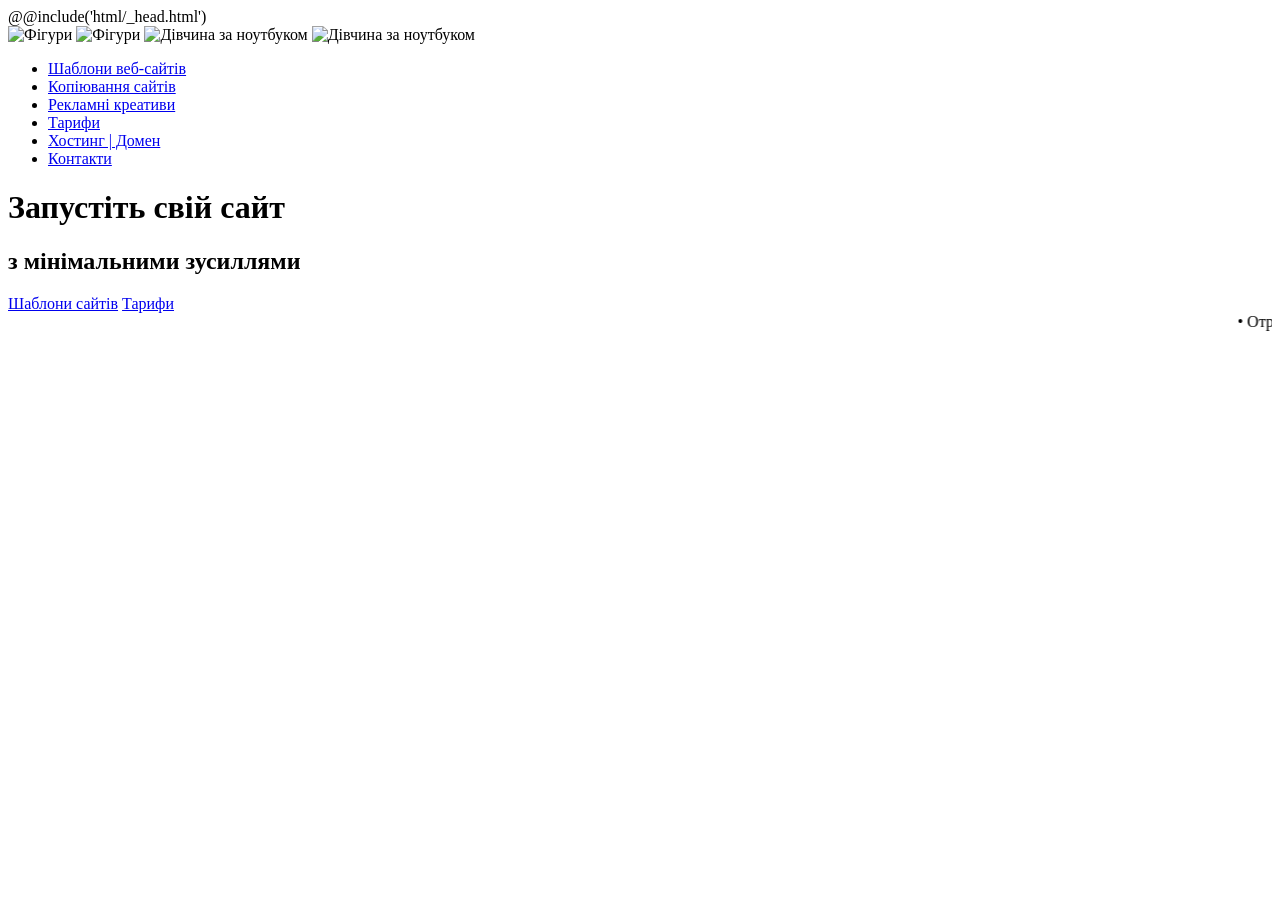
==== src/index.html @ ef22d43b "finish header" ====
<!DOCTYPE html>
<html lang="uk">

	@@include('html/_head.html')

	<body>

		<header class="header">
			<img class="header__position-01" loading="lazy" src="@img/header-position-01.png" alt="Фігури">
			<img class="header__position-02" loading="lazy" src="@img/header-position-02.png" alt="Фігури">
			<img class="header__position-03" loading="lazy" src="@img/header-position-03.png" alt="Дівчина за ноутбуком">
			<img class="header__position-03--mobile" loading="lazy" src="@img/header-position-03--mobile.png" alt="Дівчина за ноутбуком">

				<div class="burger">
					<div class="burger__container">
						<div class="burger__menu menu">
							<div class="menu__icon">
								<span></span>
							</div>
							<nav class="menu__body">
								<ul class="menu__list">
									<li class="menu__item"><a class="menu__link" data-goto="" href="#">Шаблони веб-сайтів</a></li>
									<li class="menu__item"><a class="menu__link" data-goto="" href="#">Копіювання сайтів</a></li>
									<li class="menu__item"><a class="menu__link" data-goto="" href="#">Рекламні креативи</a></li>
									<li class="menu__item"><a class="menu__link" data-goto="" href="#">Тарифи</a></li>
									<li class="menu__item"><a class="menu__link" data-goto="" href="#">Хостинг | Домен</a></li>
									<li class="menu__item"><a class="menu__link" data-goto="" href="#">Контакти</a></li>
								</ul>
							</nav>
						</div>
					</div>
				</div>

				<div class="header__content">
					<div class="header__container">
						<h1>Запустіть свій сайт</h1>
						<h2>з мінімальними зусиллями</h2>
						<div class="header__wrapper">
							<a class="header__btn btn btn-yellow" href="#template">Шаблони сайтів</a>
							<a class="header__btn--second btn btn-pink" href="#template">Тарифи</a>
						</div>
					</div>
				</div>

				<marquee class="header__marquee" behavior="scroll" direction="left" loop="-1" scrolldelay="200">• Отримайте хостинг за ціною 80грн/1 місяць &nbsp; &nbsp; &nbsp; &nbsp; &nbsp; • Отримайте хостинг за ціною 80грн/1 місяць &nbsp; &nbsp; &nbsp; &nbsp; &nbsp; • Отримайте хостинг за ціною 80грн/1 місяць &nbsp; &nbsp; &nbsp; &nbsp; &nbsp; • Отримайте хостинг за ціною 80грн/1 місяць &nbsp; &nbsp; &nbsp; &nbsp; &nbsp; • Отримайте хостинг за ціною 80грн/1 місяць &nbsp; &nbsp; &nbsp; &nbsp; &nbsp; • Отримайте хостинг за ціною 80грн/1 місяць &nbsp; &nbsp; &nbsp; &nbsp; &nbsp; • Отримайте хостинг за ціною 80грн/1 місяць &nbsp; &nbsp; &nbsp; &nbsp; &nbsp; • Отримайте хостинг за ціною 80грн/1 місяць &nbsp; &nbsp; &nbsp; &nbsp; &nbsp; • Отримайте хостинг за ціною 80грн/1 місяць &nbsp; &nbsp; &nbsp; &nbsp; &nbsp; • Отримайте хостинг за ціною 80грн/1 місяць &nbsp; &nbsp; &nbsp; &nbsp; &nbsp;</marquee>
		</header>

		<main>

		</main>
		
		<script src="js/app.min.js" defer></script>
	</body>
</html>
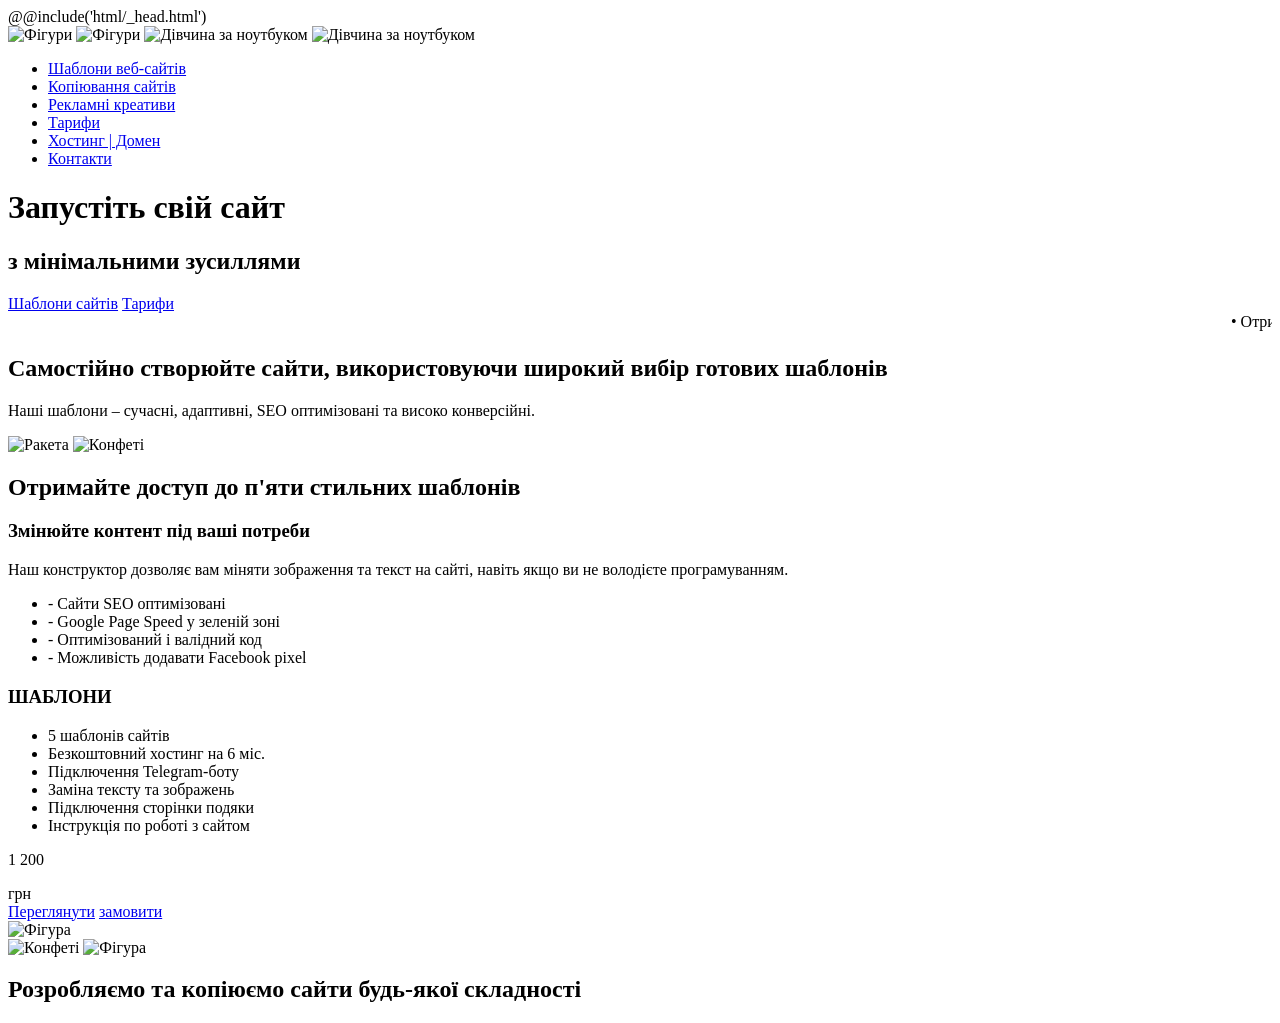
==== commit 3b2f6a63: "added a few sections" ====
--- a/src/index.html
+++ b/src/index.html
@@ -32,12 +32,12 @@
 				</div>
 
 				<div class="header__content">
-					<div class="header__container">
+					<div class="header__container-small">
 						<h1>Запустіть свій сайт</h1>
 						<h2>з мінімальними зусиллями</h2>
 						<div class="header__wrapper">
 							<a class="header__btn btn btn-yellow" href="#template">Шаблони сайтів</a>
-							<a class="header__btn--second btn btn-pink" href="#template">Тарифи</a>
+							<a class="btn btn-pink" href="#">Тарифи</a>
 						</div>
 					</div>
 				</div>
@@ -47,7 +47,72 @@
 
 		<main>
 
+			<section class="content">
+				<div class="content__container-small">
+					<div class="content__text">
+						<h2 class="title">Самостійно створюйте сайти, використовуючи широкий вибір готових шаблонів</h2>
+						<p>Наші шаблони – сучасні, адаптивні, SEO оптимізовані та високо конверсійні.</p>
+					</div>
+					<img class="content__position--one" loading="lazy" src="@img/content-position_01.png" alt="Ракета">
+					<img class="content__position--two" loading="lazy" src="@img/content-position_02.png" alt="Конфеті">
+				</div>
+			</section>
+
+			<section class="commercial">
+				<div class="commercial__container-small">
+					<h2 class="title">Отримайте доступ до п'яти стильних шаблонів</h2>
+					<div class="commercial__wrapper">
+						<div class="commercial__top">
+							<h3>Змінюйте контент під ваші потреби</h3>
+							<p>Наш конструктор дозволяє вам міняти зображення та текст на сайті, навіть якщо ви не володієте програмуванням.</p>
+							<ul>
+								<li>- Сайти SEO оптимізовані</li>
+								<li>- Google Page Speed у зеленій зоні</li>
+								<li>- Оптимізований і валідний код</li>
+								<li>- Можливість додавати Facebook pixel</li>
+							</ul>
+						</div>
+						<div class="commercial__bottom">
+							<h3>ШАБЛОНИ</h3>
+							<ul>
+								<li>5 шаблонів сайтів</li>
+								<li>Безкоштовний хостинг на 6 міс.</li>
+								<li>Підключення Telegram-боту</li>
+								<li>Заміна тексту та зображень</li>
+								<li>Підключення сторінки подяки</li>
+								<li>Інструкція по роботі з сайтом</li>
+							</ul>
+							<div class="commercial__bottom-price">
+								<p>1 200</p>
+								<span>грн</span>
+							</div>
+							<div class="commercial__wrapper-btn">
+								<a class="commercial__btn btn btn-pink" href="#">Переглянути</a>
+								<a class="commercial__btn--second btn btn-yellow" href="#">замовити</a>
+							</div>
+						</div>
+						<img class="commercial__img" loading="lazy" src="@img/comercial-img.png" alt="Фігура">
+					</div>
+					
+				</div>
+			</section>
+
+			<section class="promo">
+				<img class="promo__position-01" loading="lazy" src="@img/promo-position_01.png" alt="Конфеті">
+				<img class="promo__position-02" loading="lazy" src="@img/promo-position_02.png" alt="Фігура">
+				<div class="promo__container-small">
+					<h2 class="title">Розробляємо та копіюємо сайти будь-якої складності</h2>
+					
+				</div>
+			</section>
+
 		</main>
+
+		<footer class="footer">
+			<div class="footer__container">
+
+			</div>
+		</footer>
 		
 		<script src="js/app.min.js" defer></script>
 	</body>
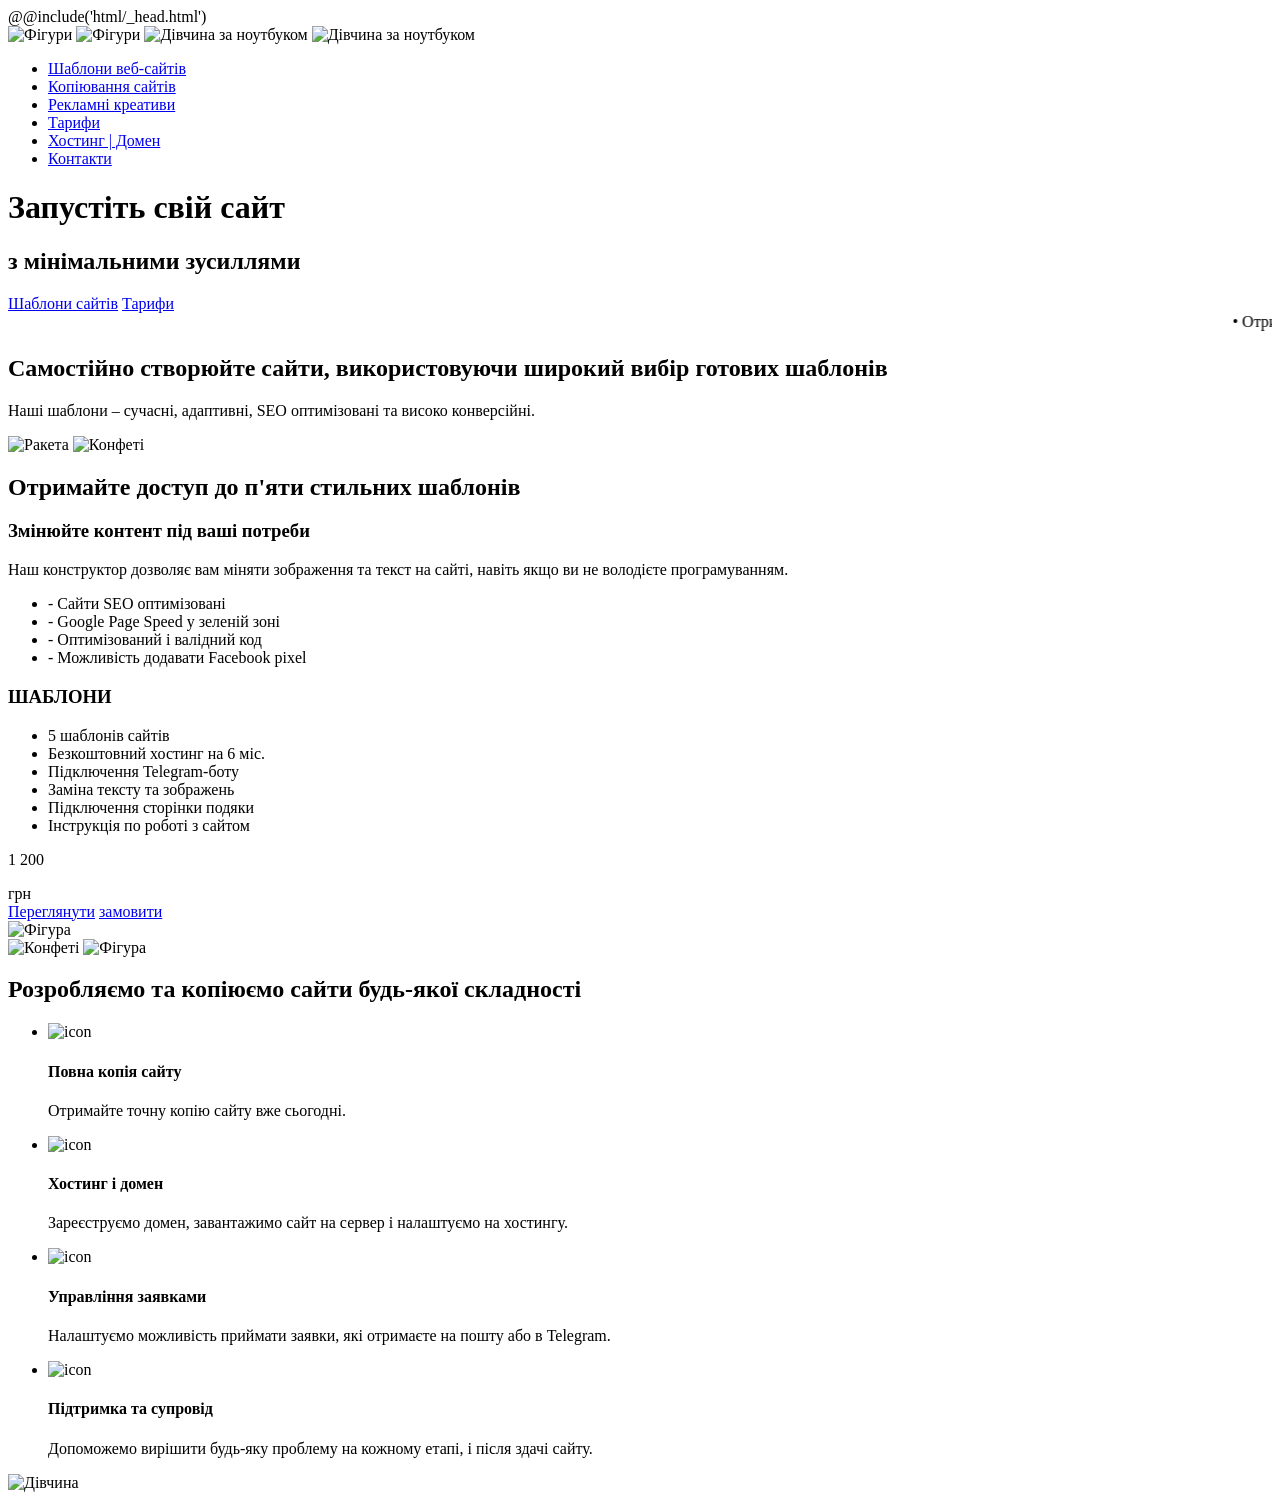
==== commit de19134a: "change style" ====
--- a/src/index.html
+++ b/src/index.html
@@ -102,7 +102,32 @@
 				<img class="promo__position-02" loading="lazy" src="@img/promo-position_02.png" alt="Фігура">
 				<div class="promo__container-small">
 					<h2 class="title">Розробляємо та копіюємо сайти будь-якої складності</h2>
-					
+					<div class="promo__wrapper">
+						<ul>
+							<li>
+								<img loading="lazy" src="@img/icons/promo-icon_01.svg" alt="icon">
+								<h4>Повна копія сайту</h4>
+								<p>Отримайте точну копію сайту вже сьогодні.</p>
+							</li>
+							<li>
+								<img loading="lazy" src="@img/icons/promo-icon_02.svg" alt="icon">
+								<h4>Хостинг і домен</h4>
+								<p>Зареєструємо домен, завантажимо сайт на сервер і налаштуємо на хостингу.</p>
+							</li>
+							<li>
+								<img loading="lazy" src="@img/icons/promo-icon_03.svg" alt="icon">
+								<h4>Управління заявками</h4>
+								<p>Налаштуємо можливість приймати заявки, які отримаєте на пошту або в Telegram.</p>
+							</li>
+							<li>
+								<img loading="lazy" src="@img/icons/promo-icon_04.svg" alt="icon">
+								<h4>Підтримка та супровід</h4>
+								<p>Допоможемо вирішити будь-яку проблему на кожному етапі, і після здачі сайту.</p>
+							</li>
+						</ul>
+
+						<img class="promo__img--laptop" loading="lazy" src="@img/promo-img.png" alt="Дівчина">
+					</div>
 				</div>
 			</section>
 
@@ -116,4 +141,4 @@
 		
 		<script src="js/app.min.js" defer></script>
 	</body>
-</html>+</html>
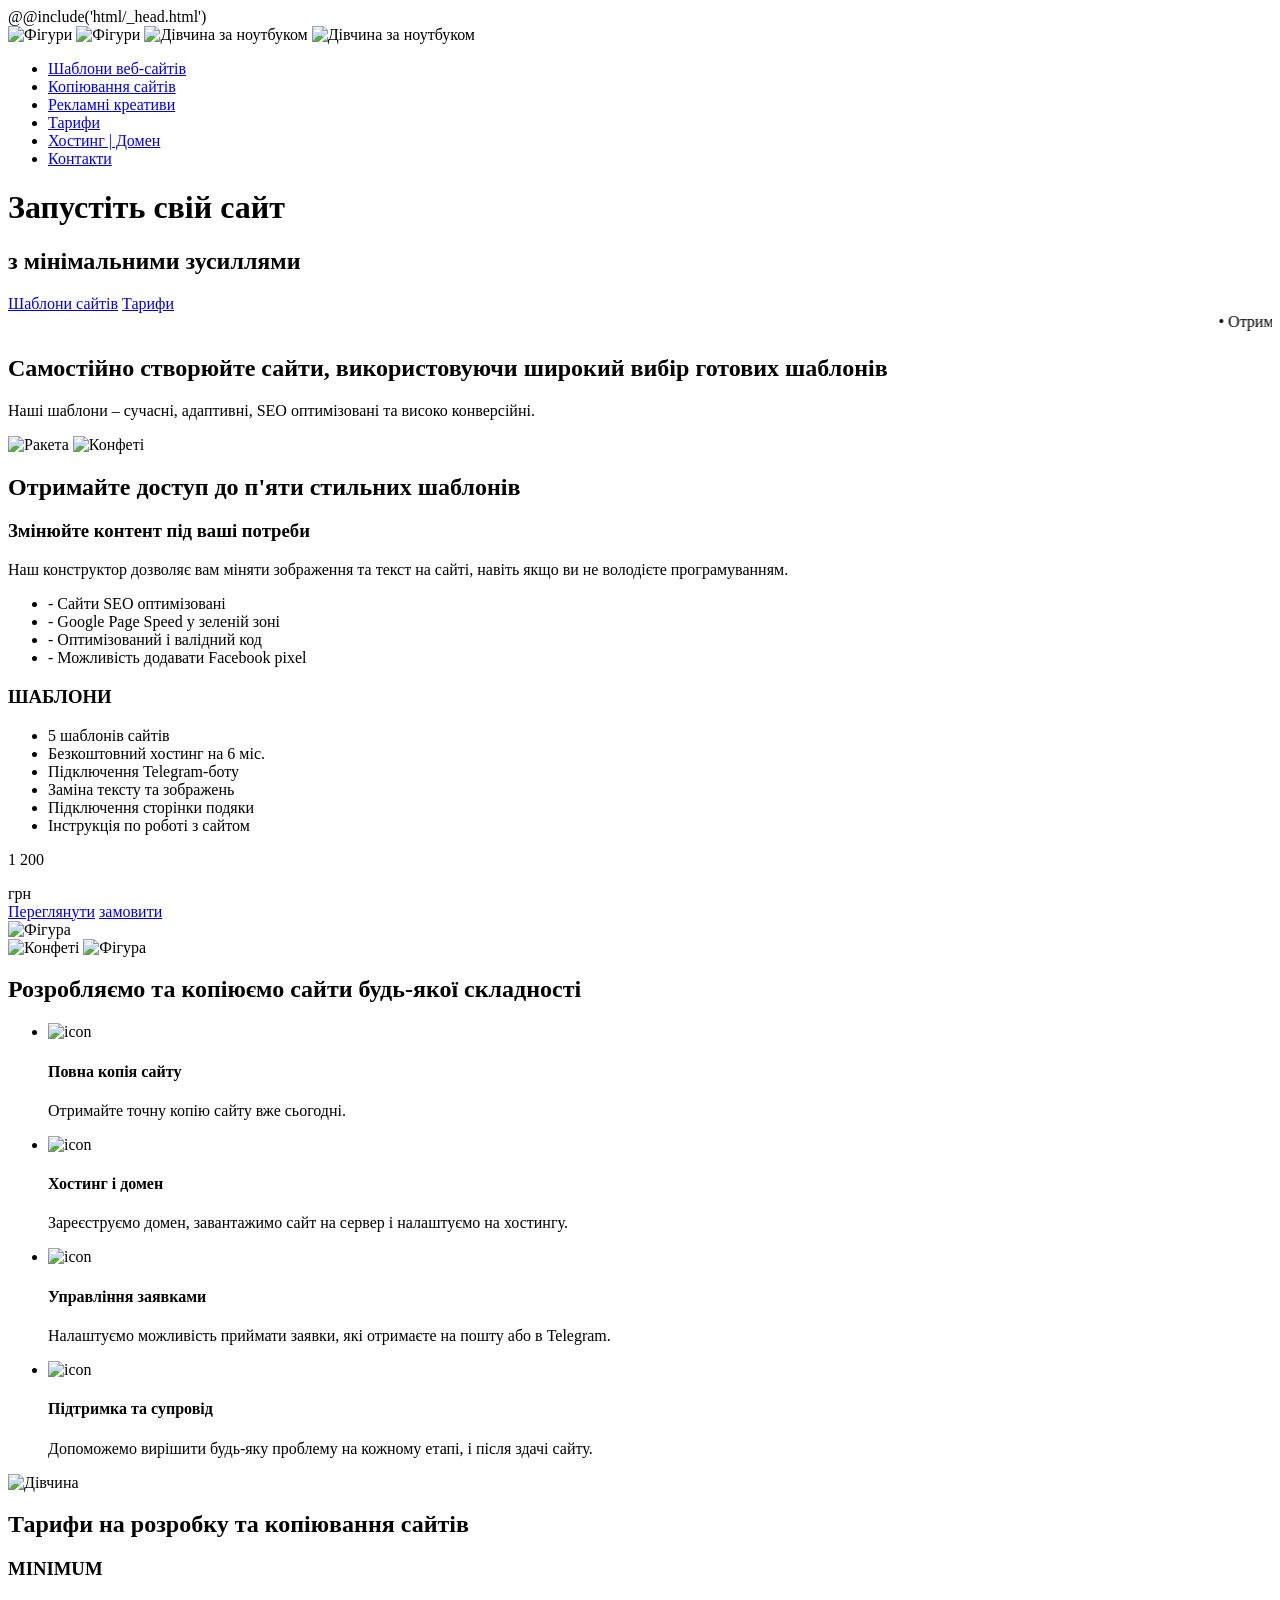
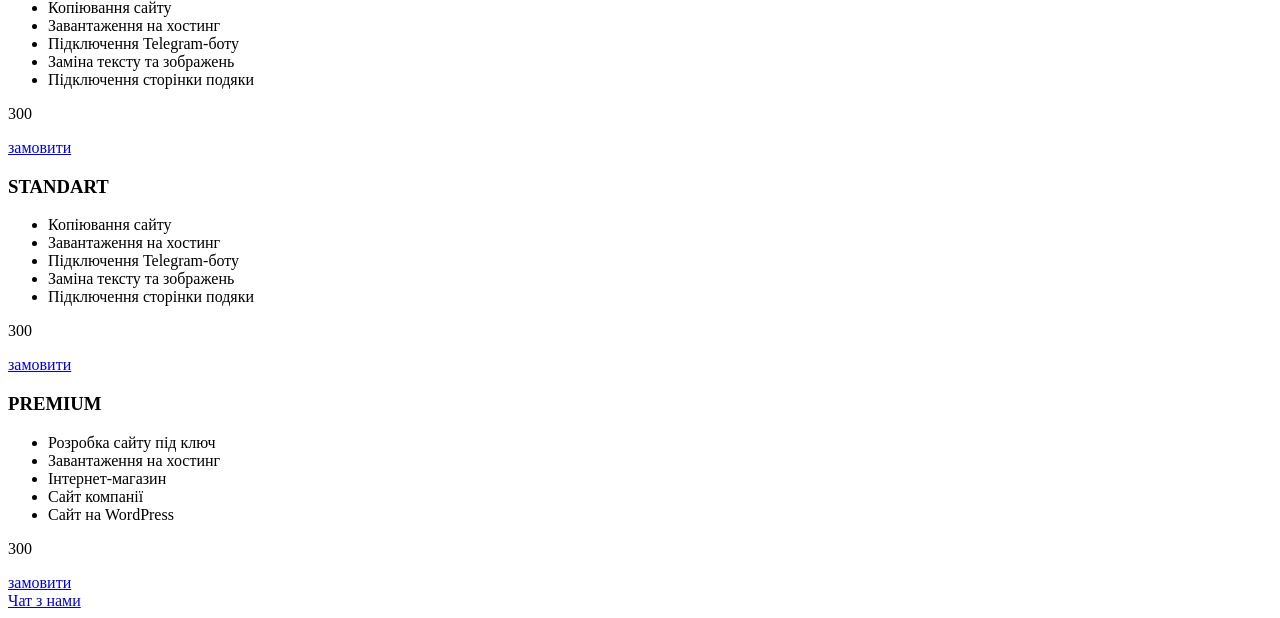
==== commit 4db96076: "first commit" ====
--- a/src/index.html
+++ b/src/index.html
@@ -37,7 +37,7 @@
 						<h2>з мінімальними зусиллями</h2>
 						<div class="header__wrapper">
 							<a class="header__btn btn btn-yellow" href="#template">Шаблони сайтів</a>
-							<a class="btn btn-pink" href="#">Тарифи</a>
+							<a class="header__btn--second btn btn-pink" href="#">Тарифи</a>
 						</div>
 					</div>
 				</div>
@@ -131,11 +131,75 @@
 				</div>
 			</section>
 
+			<section class="price">
+				<div class="price__container">
+					<h2 class="title">Тарифи на розробку та копіювання сайтів</h2>
+					<div class="price__wrapper">
+
+						<div class="price__item">
+							<div class="price__item-top">
+								<h3>MINIMUM</h3>
+								<ul>
+									<li>Копіювання сайту</li>
+									<li>Завантаження на хостинг</li>
+									<li>Підключення Telegram-боту</li>
+									<li class="price__close">Заміна тексту та зображень</li>
+									<li>Підключення сторінки подяки</li>
+								</ul>
+							</div>
+							<div class="price__item-bottom">
+								<p>300</p>
+								<a href="#">замовити</a>
+							</div>
+						</div>
+
+						<div class="price__item">
+							<div class="price__item-top">
+								<h3>STANDART</h3>
+								<ul>
+									<li>Копіювання сайту</li>
+									<li>Завантаження на хостинг</li>
+									<li>Підключення Telegram-боту</li>
+									<li>Заміна тексту та зображень</li>
+									<li>Підключення сторінки подяки</li>
+								</ul>
+							</div>
+							<div class="price__item-bottom">
+								<p>300</p>
+								<a href="#">замовити</a>
+							</div>
+						</div>
+
+						<div class="price__item">
+							<div class="price__item-top">
+								<h3>PREMIUM</h3>
+								<ul>
+									<li>Розробка сайту під ключ</li>
+									<li>Завантаження на хостинг</li>
+									<li>Інтернет-магазин</li>
+									<li>Сайт компанії</li>
+									<li>Сайт на WordPress</li>
+								</ul>
+							</div>
+							<div class="price__item-bottom">
+								<p>300</p>
+								<a href="#">замовити</a>
+							</div>
+						</div>
+
+					</div>
+				</div>
+			</section>
+
+			<section></section>
+
 		</main>
 
 		<footer class="footer">
 			<div class="footer__container">
-
+				<div class="footer__wrapper">
+					<a target="_blank" href="#">Чат з нами</a>
+				</div>
 			</div>
 		</footer>
 		
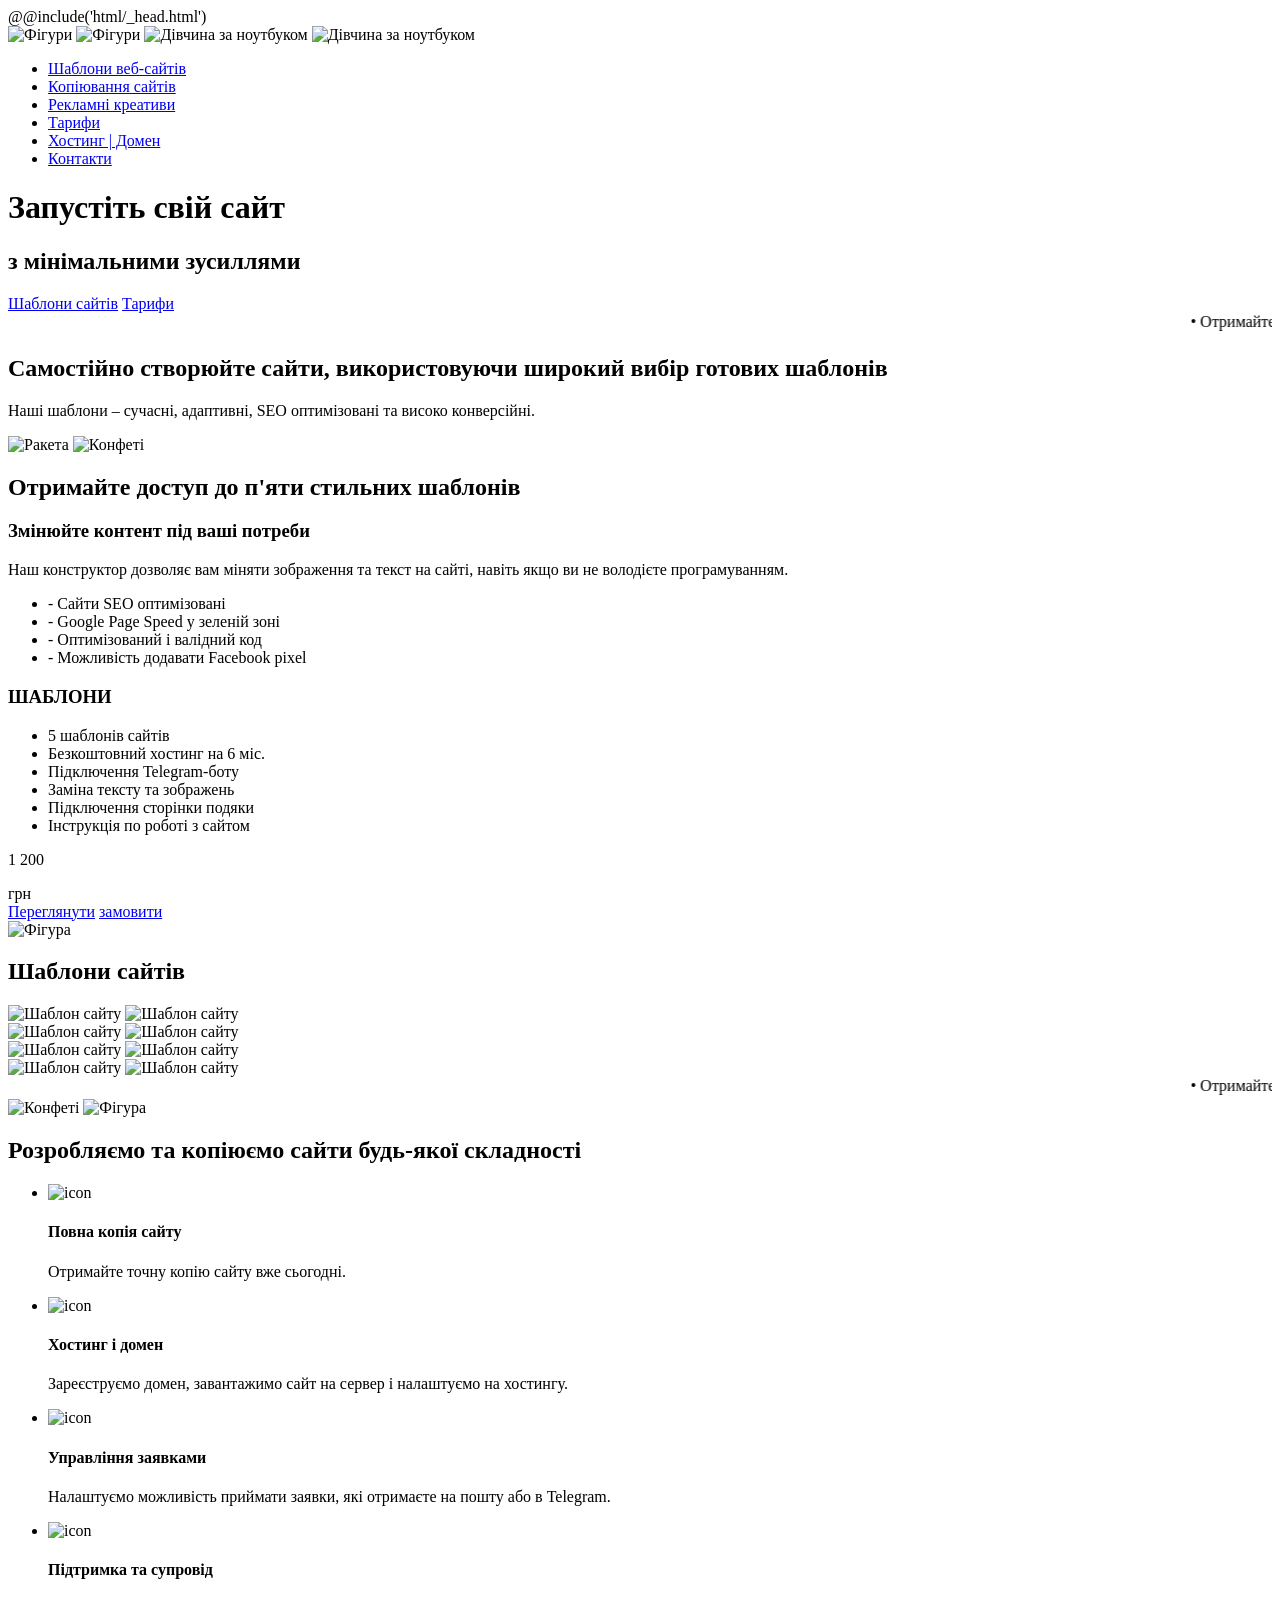
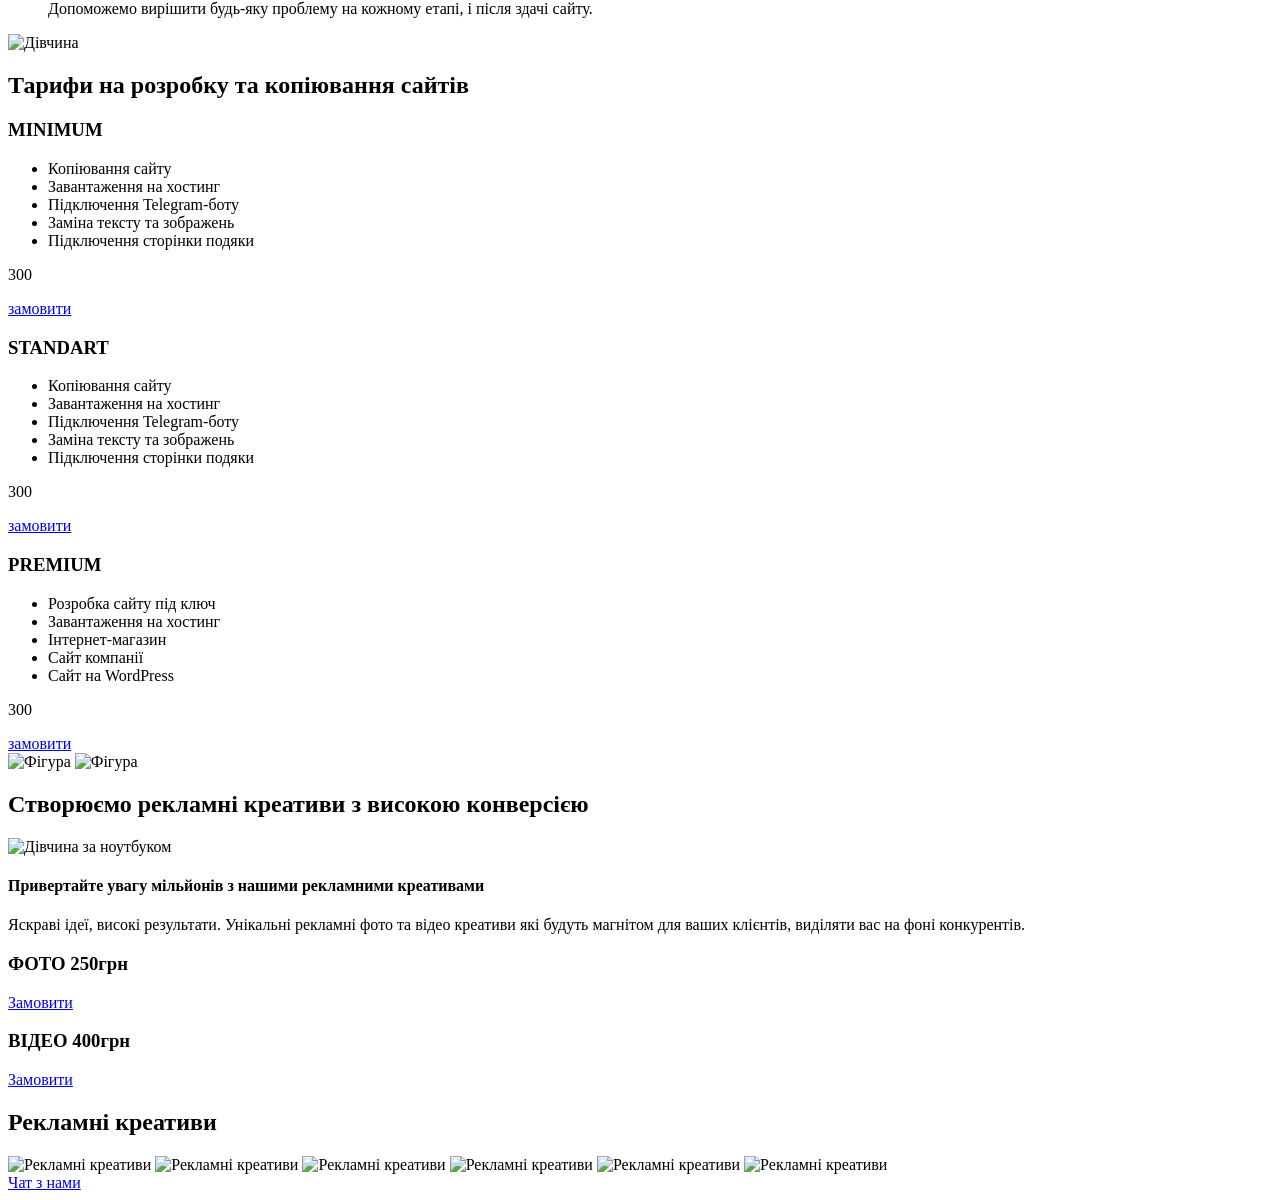
==== commit fd6766b7: "first commit" ====
--- a/src/index.html
+++ b/src/index.html
@@ -41,8 +41,7 @@
 						</div>
 					</div>
 				</div>
-
-				<marquee class="header__marquee" behavior="scroll" direction="left" loop="-1" scrolldelay="200">• Отримайте хостинг за ціною 80грн/1 місяць &nbsp; &nbsp; &nbsp; &nbsp; &nbsp; • Отримайте хостинг за ціною 80грн/1 місяць &nbsp; &nbsp; &nbsp; &nbsp; &nbsp; • Отримайте хостинг за ціною 80грн/1 місяць &nbsp; &nbsp; &nbsp; &nbsp; &nbsp; • Отримайте хостинг за ціною 80грн/1 місяць &nbsp; &nbsp; &nbsp; &nbsp; &nbsp; • Отримайте хостинг за ціною 80грн/1 місяць &nbsp; &nbsp; &nbsp; &nbsp; &nbsp; • Отримайте хостинг за ціною 80грн/1 місяць &nbsp; &nbsp; &nbsp; &nbsp; &nbsp; • Отримайте хостинг за ціною 80грн/1 місяць &nbsp; &nbsp; &nbsp; &nbsp; &nbsp; • Отримайте хостинг за ціною 80грн/1 місяць &nbsp; &nbsp; &nbsp; &nbsp; &nbsp; • Отримайте хостинг за ціною 80грн/1 місяць &nbsp; &nbsp; &nbsp; &nbsp; &nbsp; • Отримайте хостинг за ціною 80грн/1 місяць &nbsp; &nbsp; &nbsp; &nbsp; &nbsp;</marquee>
+				<marquee class="header__marquee" behavior="scroll" direction="left" loop="-1" scrolldelay="140">• Отримайте хостинг за ціною 100грн/1 місяць &nbsp; &nbsp; &nbsp; &nbsp; &nbsp; &nbsp; • Отримайте хостинг за ціною 100грн/1 місяць &nbsp; &nbsp; &nbsp; &nbsp; &nbsp; &nbsp; • Отримайте хостинг за ціною 100грн/1 місяць &nbsp; &nbsp; &nbsp; &nbsp; &nbsp; &nbsp; • Отримайте хостинг за ціною 100грн/1 місяць &nbsp; &nbsp; &nbsp; &nbsp; &nbsp; &nbsp; • Отримайте хостинг за ціною 100грн/1 місяць &nbsp; &nbsp; &nbsp; &nbsp; &nbsp; &nbsp; • Отримайте хостинг за ціною 100грн/1 місяць &nbsp; &nbsp; &nbsp; &nbsp; &nbsp; &nbsp; • Отримайте хостинг за ціною 100грн/1 місяць &nbsp; &nbsp; &nbsp; &nbsp; &nbsp; &nbsp; • Отримайте хостинг за ціною 100грн/1 місяць &nbsp; &nbsp; &nbsp; &nbsp; &nbsp; &nbsp; • Отримайте хостинг за ціною 100грн/1 місяць &nbsp; &nbsp; &nbsp; &nbsp; &nbsp; &nbsp; • Отримайте хостинг за ціною 100грн/1 місяць &nbsp; &nbsp; &nbsp; &nbsp; &nbsp; &nbsp; • Отримайте хостинг за ціною 100грн/1 місяць &nbsp; &nbsp; &nbsp; &nbsp; &nbsp; &nbsp; • Отримайте хостинг за ціною 100грн/1 місяць &nbsp; &nbsp; &nbsp; &nbsp; &nbsp; &nbsp; • Отримайте хостинг за ціною 100грн/1 місяць &nbsp; &nbsp; &nbsp; &nbsp; &nbsp; &nbsp; • Отримайте хостинг за ціною 100грн/1 місяць &nbsp; &nbsp; &nbsp; &nbsp; &nbsp; &nbsp; • Отримайте хостинг за ціною 100грн/1 місяць &nbsp; &nbsp; &nbsp; &nbsp; &nbsp; &nbsp; • Отримайте хостинг за ціною 100грн/1 місяць &nbsp; &nbsp; &nbsp; &nbsp; &nbsp; &nbsp; • Отримайте хостинг за ціною 100грн/1 місяць &nbsp; &nbsp; &nbsp; &nbsp; &nbsp; &nbsp; • Отримайте хостинг за ціною 100грн/1 місяць &nbsp; &nbsp; &nbsp; &nbsp; &nbsp; &nbsp; • Отримайте хостинг за ціною 100грн/1 місяць &nbsp; &nbsp; &nbsp; &nbsp; &nbsp; &nbsp; • Отримайте хостинг за ціною 100грн/1 місяць &nbsp; &nbsp; &nbsp; &nbsp; &nbsp; &nbsp;</marquee>
 		</header>
 
 		<main>
@@ -97,6 +96,46 @@
 				</div>
 			</section>
 
+			<section class="template">
+				<div class="template__container-big">
+					<h2 class="title">Шаблони сайтів</h2>
+					<div class="template__swiper swiper">
+						<div class="swiper-wrapper">
+
+							<div class="template__slide swiper-slide">
+								<img class="template__img--pc" loading="lazy" src="@img/templat-01.png" alt="Шаблон сайту">
+								<img class="template__img--mobile" loading="lazy" src="@img/templat-mobile-01.png" alt="Шаблон сайту">
+							</div>
+
+							<div class="template__slide swiper-slide">
+								<img class="template__img--pc" loading="lazy" src="@img/templat-02.png" alt="Шаблон сайту">
+								<img class="template__img--mobile" loading="lazy" src="@img/templat-mobile-02.png" alt="Шаблон сайту">
+							</div>
+
+							<div class="template__slide swiper-slide">
+								<img class="template__img--pc" loading="lazy" src="@img/templat-03.png" alt="Шаблон сайту">
+								<img class="template__img--mobile" loading="lazy" src="@img/templat-mobile-03.png" alt="Шаблон сайту">
+							</div>
+
+							<div class="template__slide swiper-slide">
+								<img class="template__img--pc" loading="lazy" src="@img/templat-04.png" alt="Шаблон сайту">
+								<img class="template__img--mobile" loading="lazy" src="@img/templat-mobile-04.png" alt="Шаблон сайту">
+							</div>
+
+						</div>
+
+						<div class="template__btn-wrapper">
+							<div class="custom-prev"></div>
+							<div class="custom-next"></div>
+						</div>
+					</div>
+				</div>
+			</section>
+
+			<section class="adv">
+				<marquee class="adv__marquee" behavior="scroll" direction="left" loop="-1" scrolldelay="140">• Отримайте хостинг за ціною 100грн/1 місяць &nbsp; &nbsp; &nbsp; &nbsp; &nbsp; &nbsp; • Отримайте хостинг за ціною 100грн/1 місяць &nbsp; &nbsp; &nbsp; &nbsp; &nbsp; &nbsp; • Отримайте хостинг за ціною 100грн/1 місяць &nbsp; &nbsp; &nbsp; &nbsp; &nbsp; &nbsp; • Отримайте хостинг за ціною 100грн/1 місяць &nbsp; &nbsp; &nbsp; &nbsp; &nbsp; &nbsp; • Отримайте хостинг за ціною 100грн/1 місяць &nbsp; &nbsp; &nbsp; &nbsp; &nbsp; &nbsp; • Отримайте хостинг за ціною 100грн/1 місяць &nbsp; &nbsp; &nbsp; &nbsp; &nbsp; &nbsp; • Отримайте хостинг за ціною 100грн/1 місяць &nbsp; &nbsp; &nbsp; &nbsp; &nbsp; &nbsp; • Отримайте хостинг за ціною 100грн/1 місяць &nbsp; &nbsp; &nbsp; &nbsp; &nbsp; &nbsp; • Отримайте хостинг за ціною 100грн/1 місяць &nbsp; &nbsp; &nbsp; &nbsp; &nbsp; &nbsp; • Отримайте хостинг за ціною 100грн/1 місяць &nbsp; &nbsp; &nbsp; &nbsp; &nbsp; &nbsp; • Отримайте хостинг за ціною 100грн/1 місяць &nbsp; &nbsp; &nbsp; &nbsp; &nbsp; &nbsp; • Отримайте хостинг за ціною 100грн/1 місяць &nbsp; &nbsp; &nbsp; &nbsp; &nbsp; &nbsp; • Отримайте хостинг за ціною 100грн/1 місяць &nbsp; &nbsp; &nbsp; &nbsp; &nbsp; &nbsp; • Отримайте хостинг за ціною 100грн/1 місяць &nbsp; &nbsp; &nbsp; &nbsp; &nbsp; &nbsp; • Отримайте хостинг за ціною 100грн/1 місяць &nbsp; &nbsp; &nbsp; &nbsp; &nbsp; &nbsp; • Отримайте хостинг за ціною 100грн/1 місяць &nbsp; &nbsp; &nbsp; &nbsp; &nbsp; &nbsp; • Отримайте хостинг за ціною 100грн/1 місяць &nbsp; &nbsp; &nbsp; &nbsp; &nbsp; &nbsp; • Отримайте хостинг за ціною 100грн/1 місяць &nbsp; &nbsp; &nbsp; &nbsp; &nbsp; &nbsp; • Отримайте хостинг за ціною 100грн/1 місяць &nbsp; &nbsp; &nbsp; &nbsp; &nbsp; &nbsp; • Отримайте хостинг за ціною 100грн/1 місяць &nbsp; &nbsp; &nbsp; &nbsp; &nbsp; &nbsp;</marquee>
+			</section>
+
 			<section class="promo">
 				<img class="promo__position-01" loading="lazy" src="@img/promo-position_01.png" alt="Конфеті">
 				<img class="promo__position-02" loading="lazy" src="@img/promo-position_02.png" alt="Фігура">
@@ -149,7 +188,7 @@
 							</div>
 							<div class="price__item-bottom">
 								<p>300</p>
-								<a href="#">замовити</a>
+								<a class="btn btn-yellow" href="#">замовити</a>
 							</div>
 						</div>
 
@@ -166,7 +205,7 @@
 							</div>
 							<div class="price__item-bottom">
 								<p>300</p>
-								<a href="#">замовити</a>
+								<a class="btn btn-yellow" href="#">замовити</a>
 							</div>
 						</div>
 
@@ -183,15 +222,52 @@
 							</div>
 							<div class="price__item-bottom">
 								<p>300</p>
-								<a href="#">замовити</a>
-							</div>
-						</div>
-
-					</div>
-				</div>
-			</section>
-
-			<section></section>
+								<a class="btn btn-yellow" href="#">замовити</a>
+							</div>
+						</div>
+
+					</div>
+				</div>
+			</section>
+
+			<section class="benefits">
+				<img class="benefits__position--01" loading="lazy" src="@img/benefits-01.png" alt="Фігура">
+				<img class="benefits__position--02" loading="lazy" src="@img/benefits-02.png" alt="Фігура">
+				<div class="benefits__container-small">
+					<h2 class="benefits__title title">Створюємо рекламні креативи з високою конверсією</h2>
+					<div class="benefits__wrapper">
+						<img loading="lazy" src="@img/benefits.png" alt="Дівчина за ноутбуком">
+						<div class="benefits__content">
+							<h4>Привертайте увагу мільйонів з нашими рекламними креативами</h4>
+							<p>Яскраві ідеї, високі результати. Унікальні рекламні фото та відео креативи які будуть магнітом для ваших клієнтів, виділяти вас на фоні конкурентів.</p>
+							<div class="benefits__inner">
+								<div class="benefits__price">
+									<h3>ФОТО <span>250грн</span></h3>
+									<a class="btn btn-yellow" href="#">Замовити</a>
+								</div>
+								<div class="benefits__price">
+									<h3>ВІДЕО <span>400грн</span></h3>
+									<a class="btn btn-yellow" href="#">Замовити</a>
+								</div>
+							</div>
+						</div>
+					</div>
+				</div>
+			</section>
+
+			<section class="features">
+				<div class="features__container">
+					<h2 class="title">Рекламні креативи</h2>
+					<div class="features__wrapper">
+						<img loading="lazy" src="@img/features-01.png" alt="Рекламні креативи">
+						<img loading="lazy" src="@img/features-02.png" alt="Рекламні креативи">
+						<img loading="lazy" src="@img/features-03.png" alt="Рекламні креативи">
+						<img loading="lazy" src="@img/features-04.png" alt="Рекламні креативи">
+						<img loading="lazy" src="@img/features-05.png" alt="Рекламні креативи">
+						<img loading="lazy" src="@img/features-06.png" alt="Рекламні креативи">
+					</div>
+				</div>
+			</section>
 
 		</main>
 
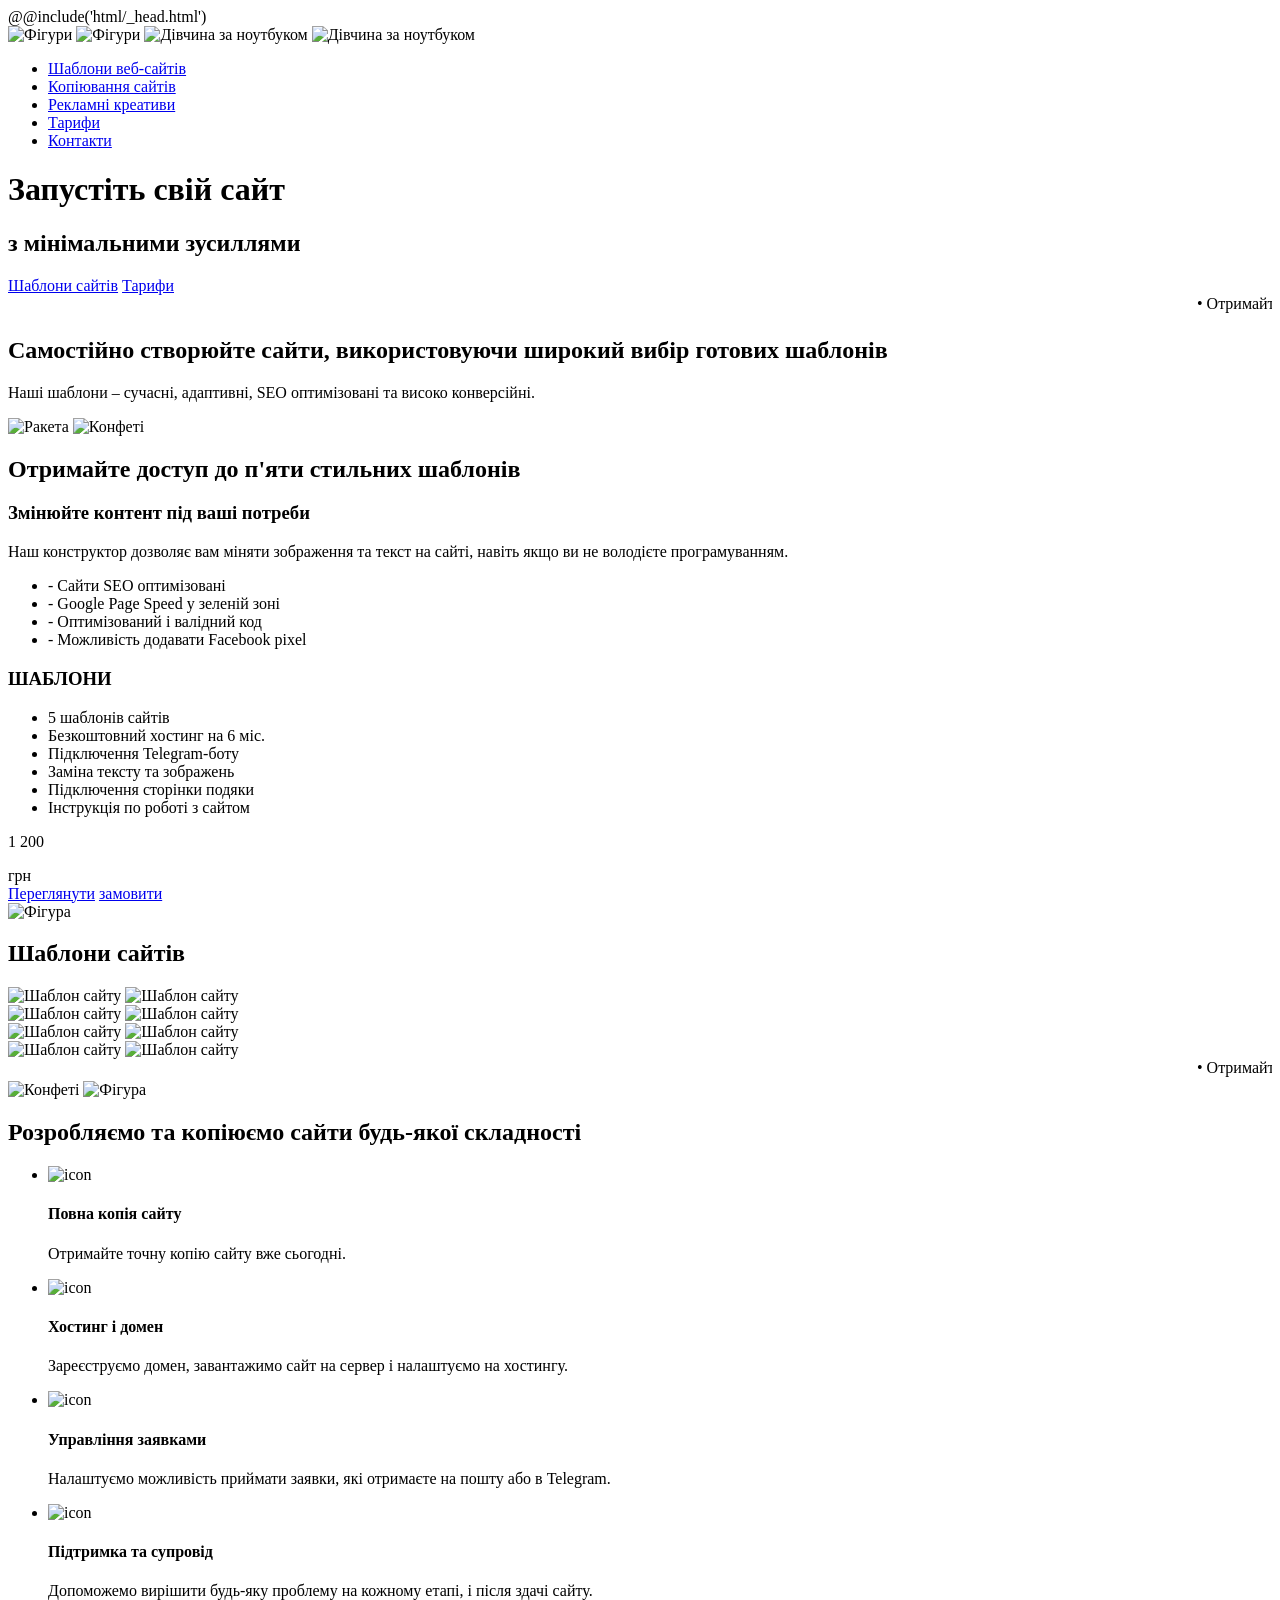
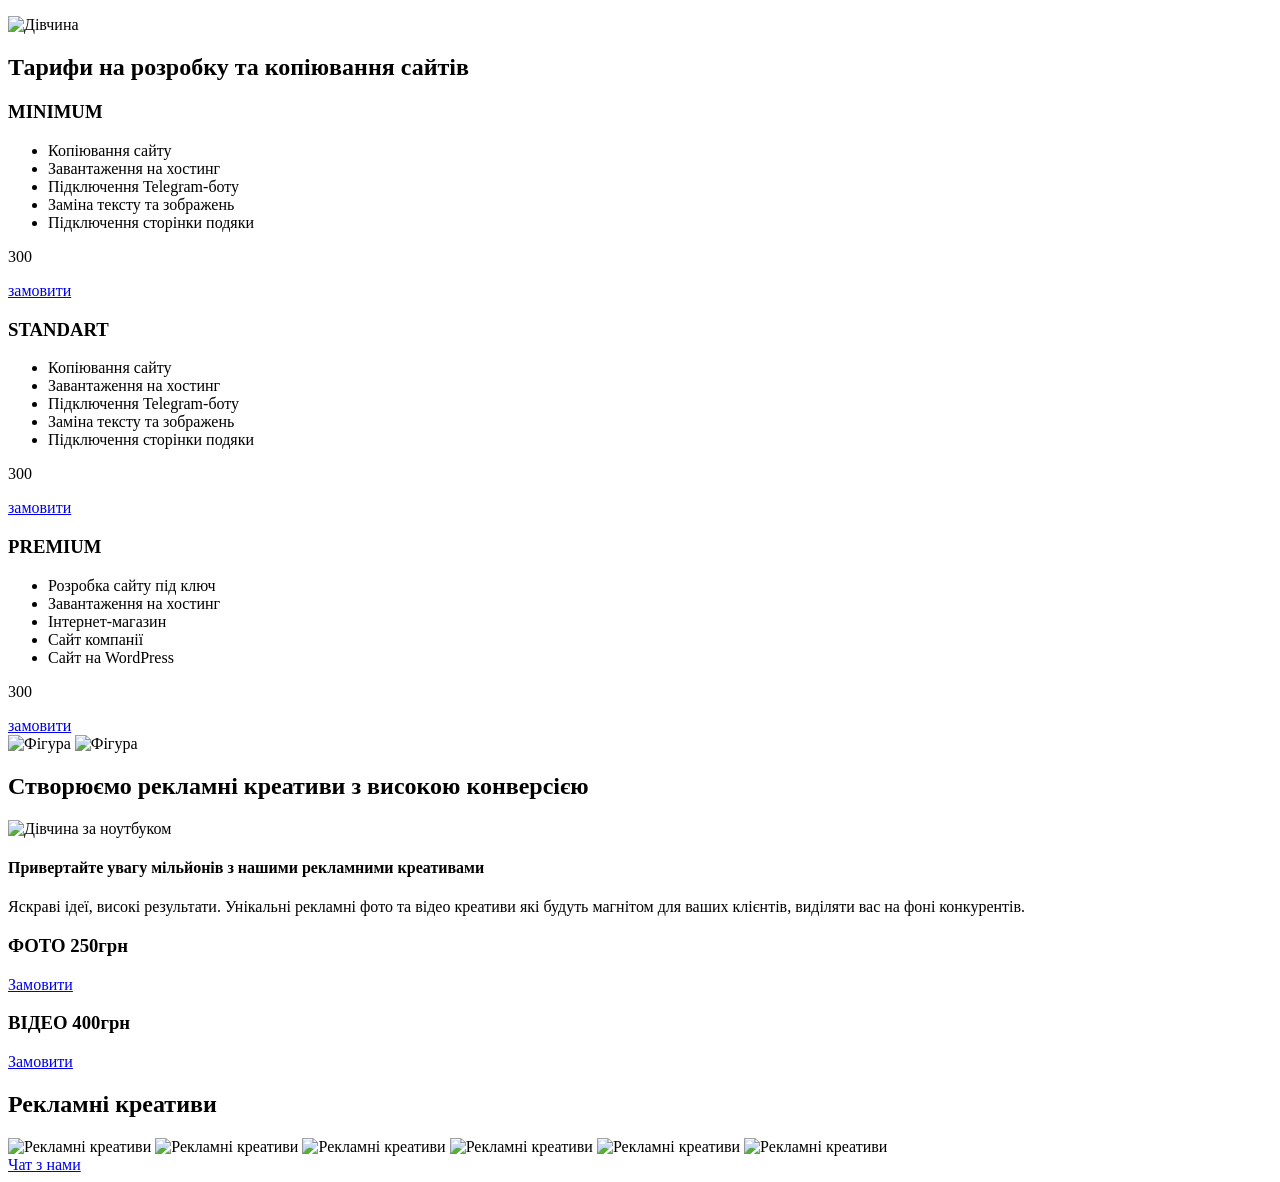
==== commit d869238a: "finish work" ====
--- a/src/index.html
+++ b/src/index.html
@@ -19,12 +19,12 @@
 							</div>
 							<nav class="menu__body">
 								<ul class="menu__list">
-									<li class="menu__item"><a class="menu__link" data-goto="" href="#">Шаблони веб-сайтів</a></li>
-									<li class="menu__item"><a class="menu__link" data-goto="" href="#">Копіювання сайтів</a></li>
-									<li class="menu__item"><a class="menu__link" data-goto="" href="#">Рекламні креативи</a></li>
-									<li class="menu__item"><a class="menu__link" data-goto="" href="#">Тарифи</a></li>
-									<li class="menu__item"><a class="menu__link" data-goto="" href="#">Хостинг | Домен</a></li>
-									<li class="menu__item"><a class="menu__link" data-goto="" href="#">Контакти</a></li>
+									<li class="menu__item"><a class="menu__link" data-goto="#commercial" href="#commercial">Шаблони веб-сайтів</a></li>
+									<li class="menu__item"><a class="menu__link" data-goto="#promo" href="#promo">Копіювання сайтів</a></li>
+									<li class="menu__item"><a class="menu__link" data-goto="#benefits" href="#benefits">Рекламні креативи</a></li>
+									<li class="menu__item"><a class="menu__link" data-goto="#price" href="#price">Тарифи</a></li>
+									<!-- <li class="menu__item"><a class="menu__link" data-goto="" href="#">Хостинг | Домен</a></li> -->
+									<li class="menu__item"><a class="menu__link" data-goto="#footer" href="#footer">Контакти</a></li>
 								</ul>
 							</nav>
 						</div>
@@ -36,8 +36,8 @@
 						<h1>Запустіть свій сайт</h1>
 						<h2>з мінімальними зусиллями</h2>
 						<div class="header__wrapper">
-							<a class="header__btn btn btn-yellow" href="#template">Шаблони сайтів</a>
-							<a class="header__btn--second btn btn-pink" href="#">Тарифи</a>
+							<a class="header__btn btn btn-yellow" href="#commercial">Шаблони сайтів</a>
+							<a class="header__btn--second btn btn-pink" href="#price">Тарифи</a>
 						</div>
 					</div>
 				</div>
@@ -57,7 +57,7 @@
 				</div>
 			</section>
 
-			<section class="commercial">
+			<section class="commercial" id="commercial">
 				<div class="commercial__container-small">
 					<h2 class="title">Отримайте доступ до п'яти стильних шаблонів</h2>
 					<div class="commercial__wrapper">
@@ -86,8 +86,8 @@
 								<span>грн</span>
 							</div>
 							<div class="commercial__wrapper-btn">
-								<a class="commercial__btn btn btn-pink" href="#">Переглянути</a>
-								<a class="commercial__btn--second btn btn-yellow" href="#">замовити</a>
+								<a class="commercial__btn btn btn-pink" href="#template">Переглянути</a>
+								<a class="commercial__btn--second btn btn-yellow" target="_blank" href="https://telegram.me/burakova_tonya">замовити</a>
 							</div>
 						</div>
 						<img class="commercial__img" loading="lazy" src="@img/comercial-img.png" alt="Фігура">
@@ -96,7 +96,7 @@
 				</div>
 			</section>
 
-			<section class="template">
+			<section class="template" id="template">
 				<div class="template__container-big">
 					<h2 class="title">Шаблони сайтів</h2>
 					<div class="template__swiper swiper">
@@ -136,7 +136,7 @@
 				<marquee class="adv__marquee" behavior="scroll" direction="left" loop="-1" scrolldelay="140">• Отримайте хостинг за ціною 100грн/1 місяць &nbsp; &nbsp; &nbsp; &nbsp; &nbsp; &nbsp; • Отримайте хостинг за ціною 100грн/1 місяць &nbsp; &nbsp; &nbsp; &nbsp; &nbsp; &nbsp; • Отримайте хостинг за ціною 100грн/1 місяць &nbsp; &nbsp; &nbsp; &nbsp; &nbsp; &nbsp; • Отримайте хостинг за ціною 100грн/1 місяць &nbsp; &nbsp; &nbsp; &nbsp; &nbsp; &nbsp; • Отримайте хостинг за ціною 100грн/1 місяць &nbsp; &nbsp; &nbsp; &nbsp; &nbsp; &nbsp; • Отримайте хостинг за ціною 100грн/1 місяць &nbsp; &nbsp; &nbsp; &nbsp; &nbsp; &nbsp; • Отримайте хостинг за ціною 100грн/1 місяць &nbsp; &nbsp; &nbsp; &nbsp; &nbsp; &nbsp; • Отримайте хостинг за ціною 100грн/1 місяць &nbsp; &nbsp; &nbsp; &nbsp; &nbsp; &nbsp; • Отримайте хостинг за ціною 100грн/1 місяць &nbsp; &nbsp; &nbsp; &nbsp; &nbsp; &nbsp; • Отримайте хостинг за ціною 100грн/1 місяць &nbsp; &nbsp; &nbsp; &nbsp; &nbsp; &nbsp; • Отримайте хостинг за ціною 100грн/1 місяць &nbsp; &nbsp; &nbsp; &nbsp; &nbsp; &nbsp; • Отримайте хостинг за ціною 100грн/1 місяць &nbsp; &nbsp; &nbsp; &nbsp; &nbsp; &nbsp; • Отримайте хостинг за ціною 100грн/1 місяць &nbsp; &nbsp; &nbsp; &nbsp; &nbsp; &nbsp; • Отримайте хостинг за ціною 100грн/1 місяць &nbsp; &nbsp; &nbsp; &nbsp; &nbsp; &nbsp; • Отримайте хостинг за ціною 100грн/1 місяць &nbsp; &nbsp; &nbsp; &nbsp; &nbsp; &nbsp; • Отримайте хостинг за ціною 100грн/1 місяць &nbsp; &nbsp; &nbsp; &nbsp; &nbsp; &nbsp; • Отримайте хостинг за ціною 100грн/1 місяць &nbsp; &nbsp; &nbsp; &nbsp; &nbsp; &nbsp; • Отримайте хостинг за ціною 100грн/1 місяць &nbsp; &nbsp; &nbsp; &nbsp; &nbsp; &nbsp; • Отримайте хостинг за ціною 100грн/1 місяць &nbsp; &nbsp; &nbsp; &nbsp; &nbsp; &nbsp; • Отримайте хостинг за ціною 100грн/1 місяць &nbsp; &nbsp; &nbsp; &nbsp; &nbsp; &nbsp;</marquee>
 			</section>
 
-			<section class="promo">
+			<section class="promo" id="promo">
 				<img class="promo__position-01" loading="lazy" src="@img/promo-position_01.png" alt="Конфеті">
 				<img class="promo__position-02" loading="lazy" src="@img/promo-position_02.png" alt="Фігура">
 				<div class="promo__container-small">
@@ -170,7 +170,7 @@
 				</div>
 			</section>
 
-			<section class="price">
+			<section class="price" id="price">
 				<div class="price__container">
 					<h2 class="title">Тарифи на розробку та копіювання сайтів</h2>
 					<div class="price__wrapper">
@@ -188,7 +188,7 @@
 							</div>
 							<div class="price__item-bottom">
 								<p>300</p>
-								<a class="btn btn-yellow" href="#">замовити</a>
+								<a class="btn btn-yellow" target="_blank" href="https://telegram.me/burakova_tonya">замовити</a>
 							</div>
 						</div>
 
@@ -205,7 +205,7 @@
 							</div>
 							<div class="price__item-bottom">
 								<p>300</p>
-								<a class="btn btn-yellow" href="#">замовити</a>
+								<a class="btn btn-yellow" target="_blank" href="https://telegram.me/burakova_tonya">замовити</a>
 							</div>
 						</div>
 
@@ -222,15 +222,15 @@
 							</div>
 							<div class="price__item-bottom">
 								<p>300</p>
-								<a class="btn btn-yellow" href="#">замовити</a>
-							</div>
-						</div>
-
-					</div>
-				</div>
-			</section>
-
-			<section class="benefits">
+								<a class="btn btn-yellow" target="_blank" href="https://telegram.me/burakova_tonya">замовити</a>
+							</div>
+						</div>
+
+					</div>
+				</div>
+			</section>
+
+			<section class="benefits" id="benefits">
 				<img class="benefits__position--01" loading="lazy" src="@img/benefits-01.png" alt="Фігура">
 				<img class="benefits__position--02" loading="lazy" src="@img/benefits-02.png" alt="Фігура">
 				<div class="benefits__container-small">
@@ -243,11 +243,11 @@
 							<div class="benefits__inner">
 								<div class="benefits__price">
 									<h3>ФОТО <span>250грн</span></h3>
-									<a class="btn btn-yellow" href="#">Замовити</a>
+									<a class="btn btn-yellow" target="_blank" href="https://telegram.me/burakova_tonya">Замовити</a>
 								</div>
 								<div class="benefits__price">
 									<h3>ВІДЕО <span>400грн</span></h3>
-									<a class="btn btn-yellow" href="#">Замовити</a>
+									<a class="btn btn-yellow" target="_blank" href="https://telegram.me/burakova_tonya">Замовити</a>
 								</div>
 							</div>
 						</div>
@@ -271,10 +271,10 @@
 
 		</main>
 
-		<footer class="footer">
+		<footer class="footer" id="footer">
 			<div class="footer__container">
 				<div class="footer__wrapper">
-					<a target="_blank" href="#">Чат з нами</a>
+					<a target="_blank" href="https://telegram.me/burakova_tonya">Чат з нами</a>
 				</div>
 			</div>
 		</footer>
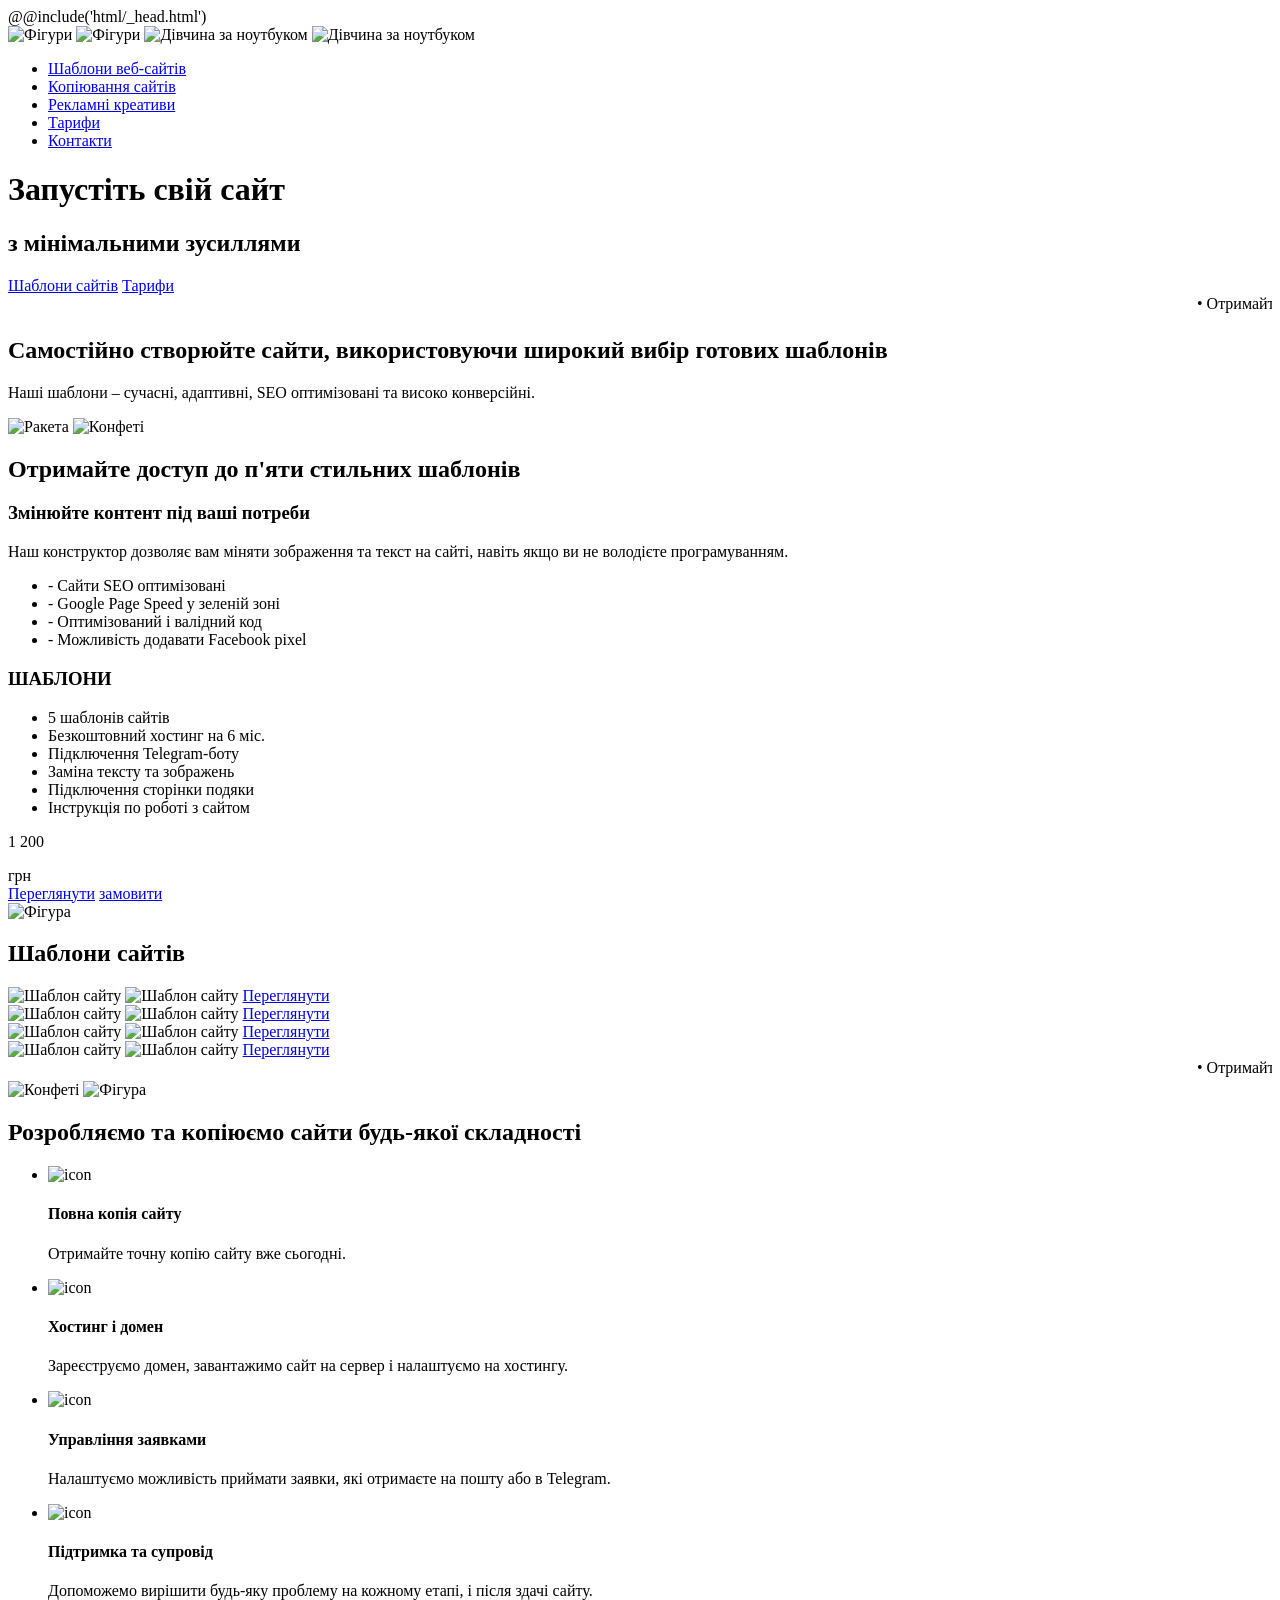
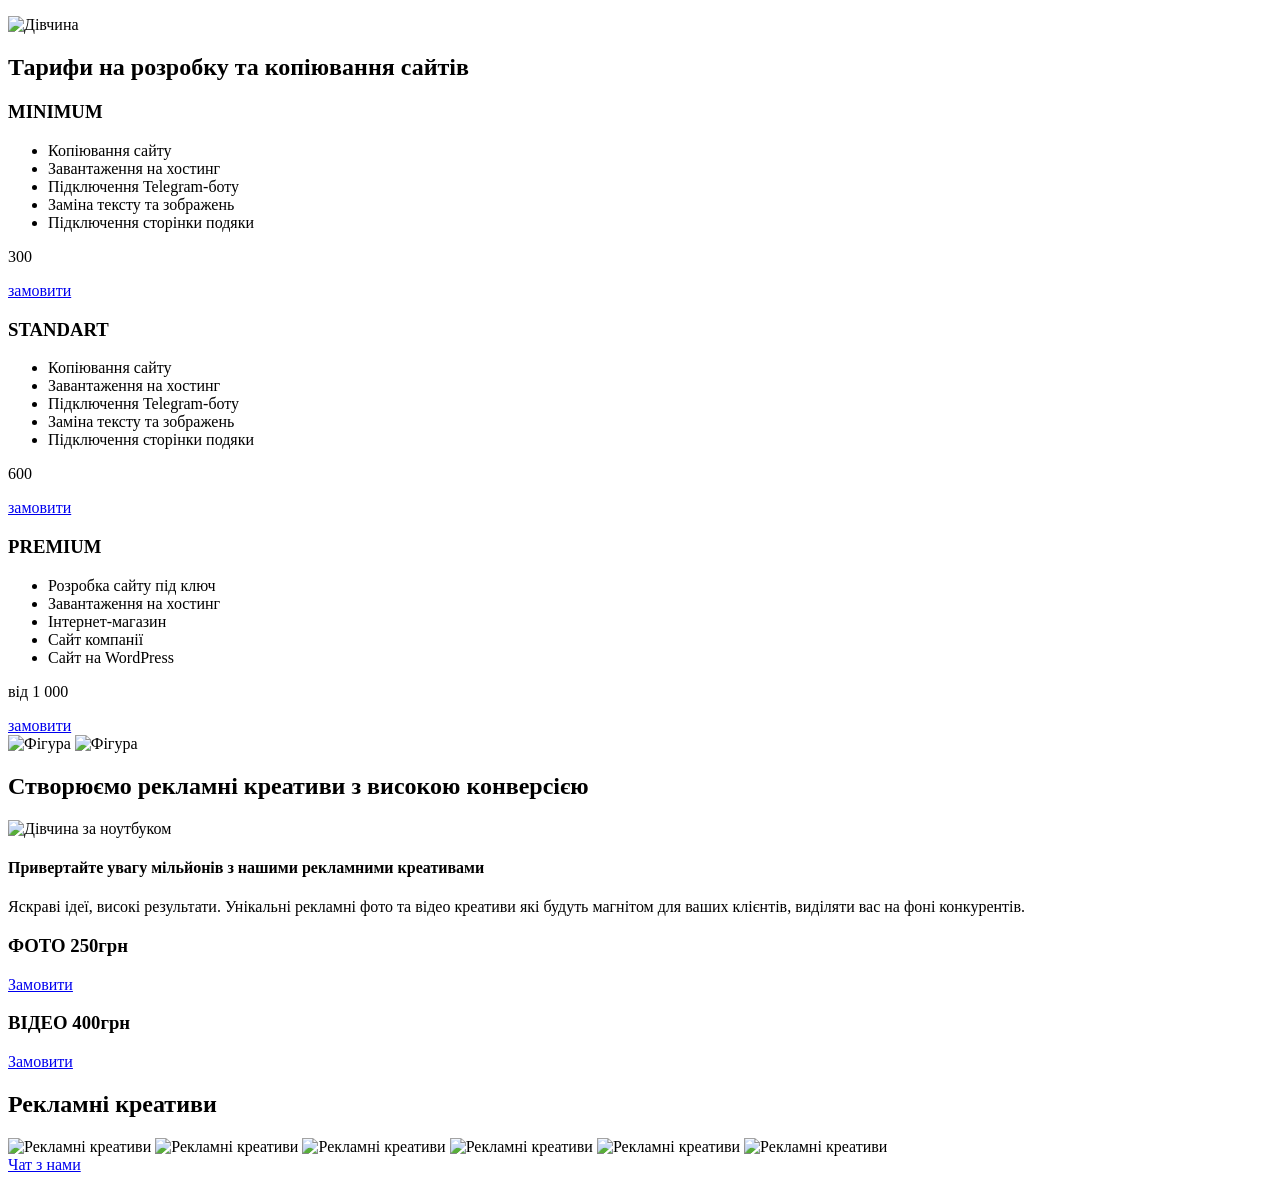
==== commit 3162e416: "fix bug" ====
--- a/src/index.html
+++ b/src/index.html
@@ -105,21 +105,25 @@
 							<div class="template__slide swiper-slide">
 								<img class="template__img--pc" loading="lazy" src="@img/templat-01.png" alt="Шаблон сайту">
 								<img class="template__img--mobile" loading="lazy" src="@img/templat-mobile-01.png" alt="Шаблон сайту">
+								<a class="template__btn btn btn-yellow" target="_blank" href="https://hroshev.github.io/hairdryer/">Переглянути</a>
 							</div>
 
 							<div class="template__slide swiper-slide">
 								<img class="template__img--pc" loading="lazy" src="@img/templat-02.png" alt="Шаблон сайту">
 								<img class="template__img--mobile" loading="lazy" src="@img/templat-mobile-02.png" alt="Шаблон сайту">
+								<a class="template__btn btn btn-yellow" target="_blank" href="https://hroshev.github.io/electric-sheet/">Переглянути</a>
 							</div>
 
 							<div class="template__slide swiper-slide">
 								<img class="template__img--pc" loading="lazy" src="@img/templat-03.png" alt="Шаблон сайту">
 								<img class="template__img--mobile" loading="lazy" src="@img/templat-mobile-03.png" alt="Шаблон сайту">
+								<a class="template__btn btn btn-yellow" target="_blank" href="https://hroshev.github.io/organizer/">Переглянути</a>
 							</div>
 
 							<div class="template__slide swiper-slide">
 								<img class="template__img--pc" loading="lazy" src="@img/templat-04.png" alt="Шаблон сайту">
 								<img class="template__img--mobile" loading="lazy" src="@img/templat-mobile-04.png" alt="Шаблон сайту">
+								<a class="template__btn btn btn-yellow" target="_blank" href="https://hroshev.github.io/electric-sheet/">Переглянути</a>
 							</div>
 
 						</div>
@@ -187,7 +191,7 @@
 								</ul>
 							</div>
 							<div class="price__item-bottom">
-								<p>300</p>
+								<p>300 </p>
 								<a class="btn btn-yellow" target="_blank" href="https://telegram.me/burakova_tonya">замовити</a>
 							</div>
 						</div>
@@ -204,7 +208,7 @@
 								</ul>
 							</div>
 							<div class="price__item-bottom">
-								<p>300</p>
+								<p>600 </p>
 								<a class="btn btn-yellow" target="_blank" href="https://telegram.me/burakova_tonya">замовити</a>
 							</div>
 						</div>
@@ -221,7 +225,7 @@
 								</ul>
 							</div>
 							<div class="price__item-bottom">
-								<p>300</p>
+								<p><span>від</span> 1 000 </p>
 								<a class="btn btn-yellow" target="_blank" href="https://telegram.me/burakova_tonya">замовити</a>
 							</div>
 						</div>
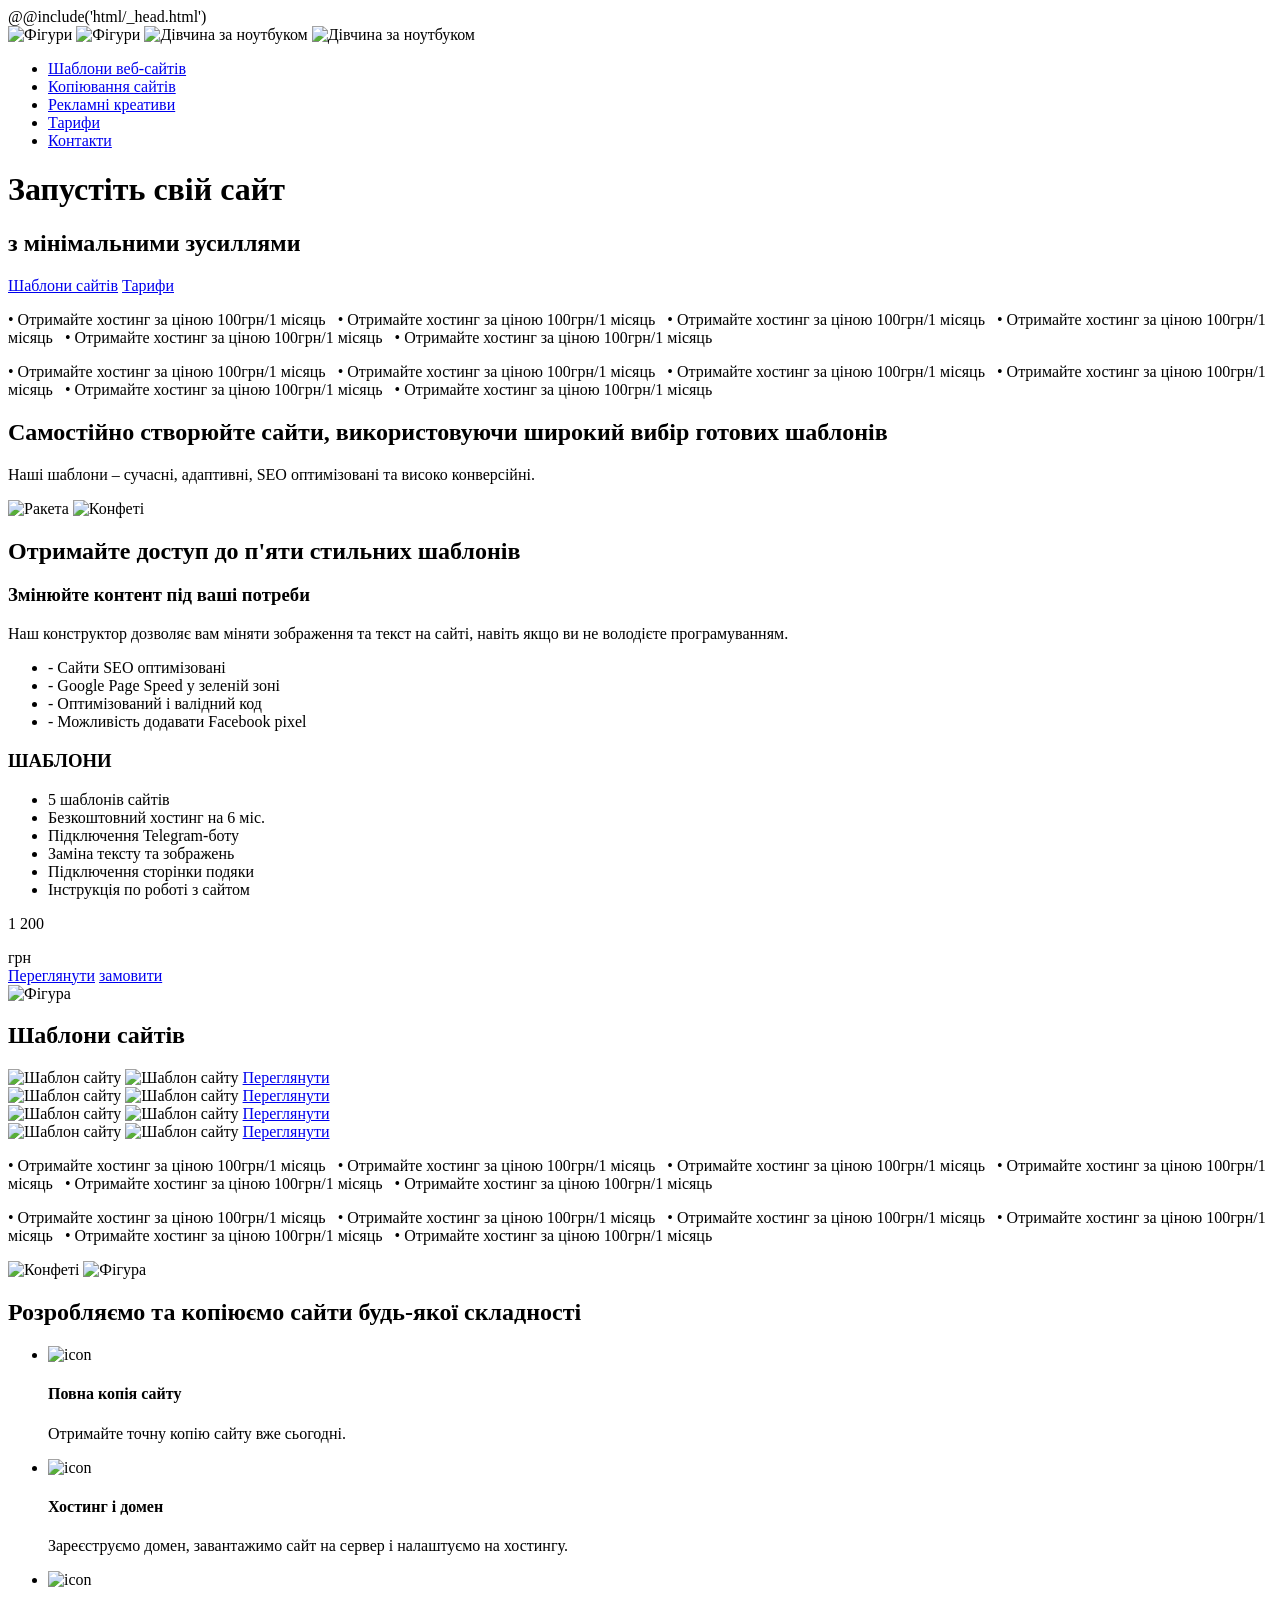
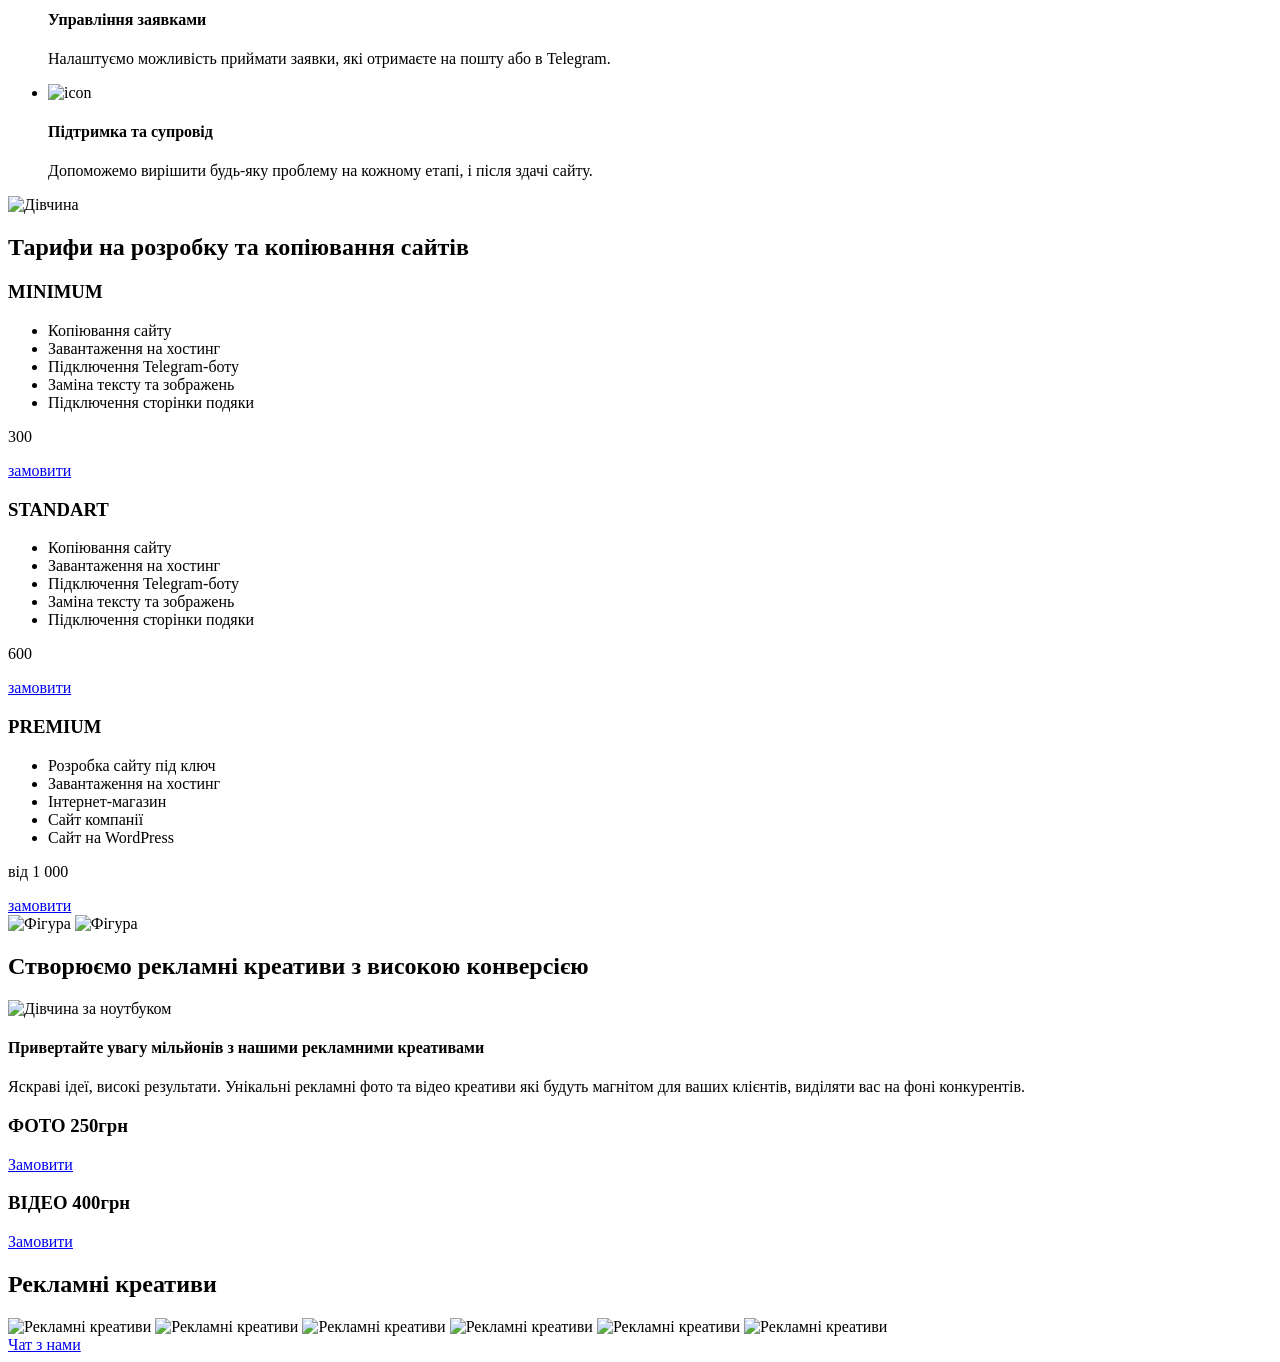
==== commit 46def1ed: "change marquee" ====
--- a/src/index.html
+++ b/src/index.html
@@ -41,7 +41,14 @@
 						</div>
 					</div>
 				</div>
-				<marquee class="header__marquee" behavior="scroll" direction="left" loop="-1" scrolldelay="140">• Отримайте хостинг за ціною 100грн/1 місяць &nbsp; &nbsp; &nbsp; &nbsp; &nbsp; &nbsp; • Отримайте хостинг за ціною 100грн/1 місяць &nbsp; &nbsp; &nbsp; &nbsp; &nbsp; &nbsp; • Отримайте хостинг за ціною 100грн/1 місяць &nbsp; &nbsp; &nbsp; &nbsp; &nbsp; &nbsp; • Отримайте хостинг за ціною 100грн/1 місяць &nbsp; &nbsp; &nbsp; &nbsp; &nbsp; &nbsp; • Отримайте хостинг за ціною 100грн/1 місяць &nbsp; &nbsp; &nbsp; &nbsp; &nbsp; &nbsp; • Отримайте хостинг за ціною 100грн/1 місяць &nbsp; &nbsp; &nbsp; &nbsp; &nbsp; &nbsp; • Отримайте хостинг за ціною 100грн/1 місяць &nbsp; &nbsp; &nbsp; &nbsp; &nbsp; &nbsp; • Отримайте хостинг за ціною 100грн/1 місяць &nbsp; &nbsp; &nbsp; &nbsp; &nbsp; &nbsp; • Отримайте хостинг за ціною 100грн/1 місяць &nbsp; &nbsp; &nbsp; &nbsp; &nbsp; &nbsp; • Отримайте хостинг за ціною 100грн/1 місяць &nbsp; &nbsp; &nbsp; &nbsp; &nbsp; &nbsp; • Отримайте хостинг за ціною 100грн/1 місяць &nbsp; &nbsp; &nbsp; &nbsp; &nbsp; &nbsp; • Отримайте хостинг за ціною 100грн/1 місяць &nbsp; &nbsp; &nbsp; &nbsp; &nbsp; &nbsp; • Отримайте хостинг за ціною 100грн/1 місяць &nbsp; &nbsp; &nbsp; &nbsp; &nbsp; &nbsp; • Отримайте хостинг за ціною 100грн/1 місяць &nbsp; &nbsp; &nbsp; &nbsp; &nbsp; &nbsp; • Отримайте хостинг за ціною 100грн/1 місяць &nbsp; &nbsp; &nbsp; &nbsp; &nbsp; &nbsp; • Отримайте хостинг за ціною 100грн/1 місяць &nbsp; &nbsp; &nbsp; &nbsp; &nbsp; &nbsp; • Отримайте хостинг за ціною 100грн/1 місяць &nbsp; &nbsp; &nbsp; &nbsp; &nbsp; &nbsp; • Отримайте хостинг за ціною 100грн/1 місяць &nbsp; &nbsp; &nbsp; &nbsp; &nbsp; &nbsp; • Отримайте хостинг за ціною 100грн/1 місяць &nbsp; &nbsp; &nbsp; &nbsp; &nbsp; &nbsp; • Отримайте хостинг за ціною 100грн/1 місяць &nbsp; &nbsp; &nbsp; &nbsp; &nbsp; &nbsp;</marquee>
+
+				<div class="marquee-infinity marquee-infinity--bottom">
+					<div>
+						<p>• Отримайте хостинг за ціною 100грн/1 місяць &nbsp; • Отримайте хостинг за ціною 100грн/1 місяць &nbsp; • Отримайте хостинг за ціною 100грн/1 місяць &nbsp; • Отримайте хостинг за ціною 100грн/1 місяць &nbsp; • Отримайте хостинг за ціною 100грн/1 місяць &nbsp; • Отримайте хостинг за ціною 100грн/1 місяць &nbsp;</p>
+						<p>• Отримайте хостинг за ціною 100грн/1 місяць &nbsp; • Отримайте хостинг за ціною 100грн/1 місяць &nbsp; • Отримайте хостинг за ціною 100грн/1 місяць &nbsp; • Отримайте хостинг за ціною 100грн/1 місяць &nbsp; • Отримайте хостинг за ціною 100грн/1 місяць &nbsp; • Отримайте хостинг за ціною 100грн/1 місяць &nbsp;</p>
+					</div>
+				</div>
+
 		</header>
 
 		<main>
@@ -136,9 +143,12 @@
 				</div>
 			</section>
 
-			<section class="adv">
-				<marquee class="adv__marquee" behavior="scroll" direction="left" loop="-1" scrolldelay="140">• Отримайте хостинг за ціною 100грн/1 місяць &nbsp; &nbsp; &nbsp; &nbsp; &nbsp; &nbsp; • Отримайте хостинг за ціною 100грн/1 місяць &nbsp; &nbsp; &nbsp; &nbsp; &nbsp; &nbsp; • Отримайте хостинг за ціною 100грн/1 місяць &nbsp; &nbsp; &nbsp; &nbsp; &nbsp; &nbsp; • Отримайте хостинг за ціною 100грн/1 місяць &nbsp; &nbsp; &nbsp; &nbsp; &nbsp; &nbsp; • Отримайте хостинг за ціною 100грн/1 місяць &nbsp; &nbsp; &nbsp; &nbsp; &nbsp; &nbsp; • Отримайте хостинг за ціною 100грн/1 місяць &nbsp; &nbsp; &nbsp; &nbsp; &nbsp; &nbsp; • Отримайте хостинг за ціною 100грн/1 місяць &nbsp; &nbsp; &nbsp; &nbsp; &nbsp; &nbsp; • Отримайте хостинг за ціною 100грн/1 місяць &nbsp; &nbsp; &nbsp; &nbsp; &nbsp; &nbsp; • Отримайте хостинг за ціною 100грн/1 місяць &nbsp; &nbsp; &nbsp; &nbsp; &nbsp; &nbsp; • Отримайте хостинг за ціною 100грн/1 місяць &nbsp; &nbsp; &nbsp; &nbsp; &nbsp; &nbsp; • Отримайте хостинг за ціною 100грн/1 місяць &nbsp; &nbsp; &nbsp; &nbsp; &nbsp; &nbsp; • Отримайте хостинг за ціною 100грн/1 місяць &nbsp; &nbsp; &nbsp; &nbsp; &nbsp; &nbsp; • Отримайте хостинг за ціною 100грн/1 місяць &nbsp; &nbsp; &nbsp; &nbsp; &nbsp; &nbsp; • Отримайте хостинг за ціною 100грн/1 місяць &nbsp; &nbsp; &nbsp; &nbsp; &nbsp; &nbsp; • Отримайте хостинг за ціною 100грн/1 місяць &nbsp; &nbsp; &nbsp; &nbsp; &nbsp; &nbsp; • Отримайте хостинг за ціною 100грн/1 місяць &nbsp; &nbsp; &nbsp; &nbsp; &nbsp; &nbsp; • Отримайте хостинг за ціною 100грн/1 місяць &nbsp; &nbsp; &nbsp; &nbsp; &nbsp; &nbsp; • Отримайте хостинг за ціною 100грн/1 місяць &nbsp; &nbsp; &nbsp; &nbsp; &nbsp; &nbsp; • Отримайте хостинг за ціною 100грн/1 місяць &nbsp; &nbsp; &nbsp; &nbsp; &nbsp; &nbsp; • Отримайте хостинг за ціною 100грн/1 місяць &nbsp; &nbsp; &nbsp; &nbsp; &nbsp; &nbsp;</marquee>
-			</section>
+			<div class="marquee-infinity">
+				<div>
+					<p>• Отримайте хостинг за ціною 100грн/1 місяць &nbsp; • Отримайте хостинг за ціною 100грн/1 місяць &nbsp; • Отримайте хостинг за ціною 100грн/1 місяць &nbsp; • Отримайте хостинг за ціною 100грн/1 місяць &nbsp; • Отримайте хостинг за ціною 100грн/1 місяць &nbsp; • Отримайте хостинг за ціною 100грн/1 місяць &nbsp;</p>
+					<p>• Отримайте хостинг за ціною 100грн/1 місяць &nbsp; • Отримайте хостинг за ціною 100грн/1 місяць &nbsp; • Отримайте хостинг за ціною 100грн/1 місяць &nbsp; • Отримайте хостинг за ціною 100грн/1 місяць &nbsp; • Отримайте хостинг за ціною 100грн/1 місяць &nbsp; • Отримайте хостинг за ціною 100грн/1 місяць &nbsp;</p>
+				</div>
+			</div>
 
 			<section class="promo" id="promo">
 				<img class="promo__position-01" loading="lazy" src="@img/promo-position_01.png" alt="Конфеті">
